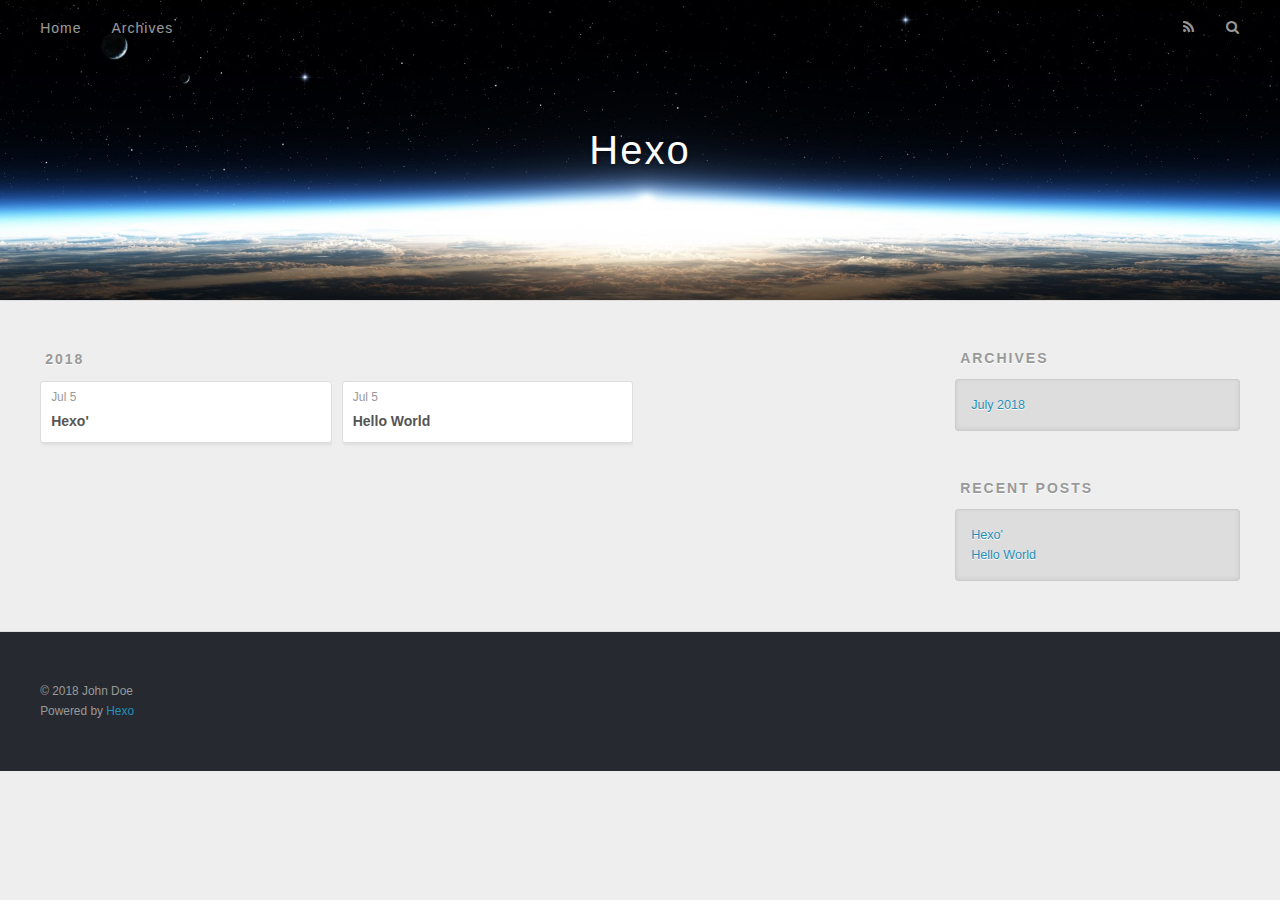
==== archives/index.html @ 0a13721b "Site updated: 2018-07-05 21:11:18" ====
<!DOCTYPE html>
<html>
<head>
  <meta charset="utf-8">
  

  
  <title>Archives | Hexo</title>
  <meta name="viewport" content="width=device-width, initial-scale=1, maximum-scale=1">
  <meta property="og:type" content="website">
<meta property="og:title" content="Hexo">
<meta property="og:url" content="http://yoursite.com/archives/index.html">
<meta property="og:site_name" content="Hexo">
<meta property="og:locale" content="default">
<meta name="twitter:card" content="summary">
<meta name="twitter:title" content="Hexo">
  
    <link rel="alternate" href="/atom.xml" title="Hexo" type="application/atom+xml">
  
  
    <link rel="icon" href="/favicon.png">
  
  
    <link href="//fonts.googleapis.com/css?family=Source+Code+Pro" rel="stylesheet" type="text/css">
  
  <link rel="stylesheet" href="/css/style.css">
</head>

<body>
  <div id="container">
    <div id="wrap">
      <header id="header">
  <div id="banner"></div>
  <div id="header-outer" class="outer">
    <div id="header-title" class="inner">
      <h1 id="logo-wrap">
        <a href="/" id="logo">Hexo</a>
      </h1>
      
    </div>
    <div id="header-inner" class="inner">
      <nav id="main-nav">
        <a id="main-nav-toggle" class="nav-icon"></a>
        
          <a class="main-nav-link" href="/">Home</a>
        
          <a class="main-nav-link" href="/archives">Archives</a>
        
      </nav>
      <nav id="sub-nav">
        
          <a id="nav-rss-link" class="nav-icon" href="/atom.xml" title="RSS Feed"></a>
        
        <a id="nav-search-btn" class="nav-icon" title="Search"></a>
      </nav>
      <div id="search-form-wrap">
        <form action="//google.com/search" method="get" accept-charset="UTF-8" class="search-form"><input type="search" name="q" class="search-form-input" placeholder="Search"><button type="submit" class="search-form-submit">&#xF002;</button><input type="hidden" name="sitesearch" value="http://yoursite.com"></form>
      </div>
    </div>
  </div>
</header>
      <div class="outer">
        <section id="main">
  
  
    
    
      
      
      <section class="archives-wrap">
        <div class="archive-year-wrap">
          <a href="/archives/2018" class="archive-year">2018</a>
        </div>
        <div class="archives">
    
    <article class="archive-article archive-type-post">
  <div class="archive-article-inner">
    <header class="archive-article-header">
      <a href="/2018/07/05/Hexo/" class="archive-article-date">
  <time datetime="2018-07-05T13:09:46.000Z" itemprop="datePublished">Jul 5</time>
</a>
      
  
    <h1 itemprop="name">
      <a class="archive-article-title" href="/2018/07/05/Hexo/">Hexo&#39;</a>
    </h1>
  

    </header>
  </div>
</article>
  
    
    
    <article class="archive-article archive-type-post">
  <div class="archive-article-inner">
    <header class="archive-article-header">
      <a href="/2018/07/05/hello-world/" class="archive-article-date">
  <time datetime="2018-07-05T12:55:35.483Z" itemprop="datePublished">Jul 5</time>
</a>
      
  
    <h1 itemprop="name">
      <a class="archive-article-title" href="/2018/07/05/hello-world/">Hello World</a>
    </h1>
  

    </header>
  </div>
</article>
  
  
    </div></section>
  


</section>
        
          <aside id="sidebar">
  
    

  
    

  
    
  
    
  <div class="widget-wrap">
    <h3 class="widget-title">Archives</h3>
    <div class="widget">
      <ul class="archive-list"><li class="archive-list-item"><a class="archive-list-link" href="/archives/2018/07/">July 2018</a></li></ul>
    </div>
  </div>


  
    
  <div class="widget-wrap">
    <h3 class="widget-title">Recent Posts</h3>
    <div class="widget">
      <ul>
        
          <li>
            <a href="/2018/07/05/Hexo/">Hexo&#39;</a>
          </li>
        
          <li>
            <a href="/2018/07/05/hello-world/">Hello World</a>
          </li>
        
      </ul>
    </div>
  </div>

  
</aside>
        
      </div>
      <footer id="footer">
  
  <div class="outer">
    <div id="footer-info" class="inner">
      &copy; 2018 John Doe<br>
      Powered by <a href="http://hexo.io/" target="_blank">Hexo</a>
    </div>
  </div>
</footer>
    </div>
    <nav id="mobile-nav">
  
    <a href="/" class="mobile-nav-link">Home</a>
  
    <a href="/archives" class="mobile-nav-link">Archives</a>
  
</nav>
    

<script src="//ajax.googleapis.com/ajax/libs/jquery/2.0.3/jquery.min.js"></script>


  <link rel="stylesheet" href="/fancybox/jquery.fancybox.css">
  <script src="/fancybox/jquery.fancybox.pack.js"></script>


<script src="/js/script.js"></script>



  </div>
</body>
</html>
---- css/style.css ----
body {
  width: 100%;
}
body:before,
body:after {
  content: "";
  display: table;
}
body:after {
  clear: both;
}
html,
body,
div,
span,
applet,
object,
iframe,
h1,
h2,
h3,
h4,
h5,
h6,
p,
blockquote,
pre,
a,
abbr,
acronym,
address,
big,
cite,
code,
del,
dfn,
em,
img,
ins,
kbd,
q,
s,
samp,
small,
strike,
strong,
sub,
sup,
tt,
var,
dl,
dt,
dd,
ol,
ul,
li,
fieldset,
form,
label,
legend,
table,
caption,
tbody,
tfoot,
thead,
tr,
th,
td {
  margin: 0;
  padding: 0;
  border: 0;
  outline: 0;
  font-weight: inherit;
  font-style: inherit;
  font-family: inherit;
  font-size: 100%;
  vertical-align: baseline;
}
body {
  line-height: 1;
  color: #000;
  background: #fff;
}
ol,
ul {
  list-style: none;
}
table {
  border-collapse: separate;
  border-spacing: 0;
  vertical-align: middle;
}
caption,
th,
td {
  text-align: left;
  font-weight: normal;
  vertical-align: middle;
}
a img {
  border: none;
}
input,
button {
  margin: 0;
  padding: 0;
}
input::-moz-focus-inner,
button::-moz-focus-inner {
  border: 0;
  padding: 0;
}
@font-face {
  font-family: FontAwesome;
  font-style: normal;
  font-weight: normal;
  src: url("fonts/fontawesome-webfont.eot?v=#4.0.3");
  src: url("fonts/fontawesome-webfont.eot?#iefix&v=#4.0.3") format("embedded-opentype"), url("fonts/fontawesome-webfont.woff?v=#4.0.3") format("woff"), url("fonts/fontawesome-webfont.ttf?v=#4.0.3") format("truetype"), url("fonts/fontawesome-webfont.svg#fontawesomeregular?v=#4.0.3") format("svg");
}
html,
body,
#container {
  height: 100%;
}
body {
  background: #eee;
  font: 14px -apple-system, BlinkMacSystemFont, "Segoe UI", "Roboto", "Oxygen", "Ubuntu", "Cantarell", "Fira Sans", "Droid Sans", "Helvetica Neue", sans-serif;
  -webkit-text-size-adjust: 100%;
}
.outer {
  max-width: 1220px;
  margin: 0 auto;
  padding: 0 20px;
}
.outer:before,
.outer:after {
  content: "";
  display: table;
}
.outer:after {
  clear: both;
}
.inner {
  display: inline;
  float: left;
  width: 98.33333333333333%;
  margin: 0 0.833333333333333%;
}
.left,
.alignleft {
  float: left;
}
.right,
.alignright {
  float: right;
}
.clear {
  clear: both;
}
#container {
  position: relative;
}
.mobile-nav-on {
  overflow: hidden;
}
#wrap {
  height: 100%;
  width: 100%;
  position: absolute;
  top: 0;
  left: 0;
  -webkit-transition: 0.2s ease-out;
  -moz-transition: 0.2s ease-out;
  -ms-transition: 0.2s ease-out;
  transition: 0.2s ease-out;
  z-index: 1;
  background: #eee;
}
.mobile-nav-on #wrap {
  left: 280px;
}
@media screen and (min-width: 768px) {
  #main {
    display: inline;
    float: left;
    width: 73.33333333333333%;
    margin: 0 0.833333333333333%;
  }
}
.article-date,
.article-category-link,
.archive-year,
.widget-title {
  text-decoration: none;
  text-transform: uppercase;
  letter-spacing: 2px;
  color: #999;
  margin-bottom: 1em;
  margin-left: 5px;
  line-height: 1em;
  text-shadow: 0 1px #fff;
  font-weight: bold;
}
.article-inner,
.archive-article-inner {
  background: #fff;
  -webkit-box-shadow: 1px 2px 3px #ddd;
  box-shadow: 1px 2px 3px #ddd;
  border: 1px solid #ddd;
  border-radius: 3px;
}
.article-entry h1,
.widget h1 {
  font-size: 2em;
}
.article-entry h2,
.widget h2 {
  font-size: 1.5em;
}
.article-entry h3,
.widget h3 {
  font-size: 1.3em;
}
.article-entry h4,
.widget h4 {
  font-size: 1.2em;
}
.article-entry h5,
.widget h5 {
  font-size: 1em;
}
.article-entry h6,
.widget h6 {
  font-size: 1em;
  color: #999;
}
.article-entry hr,
.widget hr {
  border: 1px dashed #ddd;
}
.article-entry strong,
.widget strong {
  font-weight: bold;
}
.article-entry em,
.widget em,
.article-entry cite,
.widget cite {
  font-style: italic;
}
.article-entry sup,
.widget sup,
.article-entry sub,
.widget sub {
  font-size: 0.75em;
  line-height: 0;
  position: relative;
  vertical-align: baseline;
}
.article-entry sup,
.widget sup {
  top: -0.5em;
}
.article-entry sub,
.widget sub {
  bottom: -0.2em;
}
.article-entry small,
.widget small {
  font-size: 0.85em;
}
.article-entry acronym,
.widget acronym,
.article-entry abbr,
.widget abbr {
  border-bottom: 1px dotted;
}
.article-entry ul,
.widget ul,
.article-entry ol,
.widget ol,
.article-entry dl,
.widget dl {
  margin: 0 20px;
  line-height: 1.6em;
}
.article-entry ul ul,
.widget ul ul,
.article-entry ol ul,
.widget ol ul,
.article-entry ul ol,
.widget ul ol,
.article-entry ol ol,
.widget ol ol {
  margin-top: 0;
  margin-bottom: 0;
}
.article-entry ul,
.widget ul {
  list-style: disc;
}
.article-entry ol,
.widget ol {
  list-style: decimal;
}
.article-entry dt,
.widget dt {
  font-weight: bold;
}
#header {
  height: 300px;
  position: relative;
  border-bottom: 1px solid #ddd;
}
#header:before,
#header:after {
  content: "";
  position: absolute;
  left: 0;
  right: 0;
  height: 40px;
}
#header:before {
  top: 0;
  background: -webkit-linear-gradient(rgba(0,0,0,0.2), transparent);
  background: -moz-linear-gradient(rgba(0,0,0,0.2), transparent);
  background: -ms-linear-gradient(rgba(0,0,0,0.2), transparent);
  background: linear-gradient(rgba(0,0,0,0.2), transparent);
}
#header:after {
  bottom: 0;
  background: -webkit-linear-gradient(transparent, rgba(0,0,0,0.2));
  background: -moz-linear-gradient(transparent, rgba(0,0,0,0.2));
  background: -ms-linear-gradient(transparent, rgba(0,0,0,0.2));
  background: linear-gradient(transparent, rgba(0,0,0,0.2));
}
#header-outer {
  height: 100%;
  position: relative;
}
#header-inner {
  position: relative;
  overflow: hidden;
}
#banner {
  position: absolute;
  top: 0;
  left: 0;
  width: 100%;
  height: 100%;
  background: url("images/banner.jpg") center #000;
  -webkit-background-size: cover;
  -moz-background-size: cover;
  background-size: cover;
  z-index: -1;
}
#header-title {
  text-align: center;
  height: 40px;
  position: absolute;
  top: 50%;
  left: 0;
  margin-top: -20px;
}
#logo,
#subtitle {
  text-decoration: none;
  color: #fff;
  font-weight: 300;
  text-shadow: 0 1px 4px rgba(0,0,0,0.3);
}
#logo {
  font-size: 40px;
  line-height: 40px;
  letter-spacing: 2px;
}
#subtitle {
  font-size: 16px;
  line-height: 16px;
  letter-spacing: 1px;
}
#subtitle-wrap {
  margin-top: 16px;
}
#main-nav {
  float: left;
  margin-left: -15px;
}
.nav-icon,
.main-nav-link {
  float: left;
  color: #fff;
  opacity: 0.6;
  text-decoration: none;
  text-shadow: 0 1px rgba(0,0,0,0.2);
  -webkit-transition: opacity 0.2s;
  -moz-transition: opacity 0.2s;
  -ms-transition: opacity 0.2s;
  transition: opacity 0.2s;
  display: block;
  padding: 20px 15px;
}
.nav-icon:hover,
.main-nav-link:hover {
  opacity: 1;
}
.nav-icon {
  font-family: FontAwesome;
  text-align: center;
  font-size: 14px;
  width: 14px;
  height: 14px;
  padding: 20px 15px;
  position: relative;
  cursor: pointer;
}
.main-nav-link {
  font-weight: 300;
  letter-spacing: 1px;
}
@media screen and (max-width: 479px) {
  .main-nav-link {
    display: none;
  }
}
#main-nav-toggle {
  display: none;
}
#main-nav-toggle:before {
  content: "\f0c9";
}
@media screen and (max-width: 479px) {
  #main-nav-toggle {
    display: block;
  }
}
#sub-nav {
  float: right;
  margin-right: -15px;
}
#nav-rss-link:before {
  content: "\f09e";
}
#nav-search-btn:before {
  content: "\f002";
}
#search-form-wrap {
  position: absolute;
  top: 15px;
  width: 150px;
  height: 30px;
  right: -150px;
  opacity: 0;
  -webkit-transition: 0.2s ease-out;
  -moz-transition: 0.2s ease-out;
  -ms-transition: 0.2s ease-out;
  transition: 0.2s ease-out;
}
#search-form-wrap.on {
  opacity: 1;
  right: 0;
}
@media screen and (max-width: 479px) {
  #search-form-wrap {
    width: 100%;
    right: -100%;
  }
}
.search-form {
  position: absolute;
  top: 0;
  left: 0;
  right: 0;
  background: #fff;
  padding: 5px 15px;
  border-radius: 15px;
  -webkit-box-shadow: 0 0 10px rgba(0,0,0,0.3);
  box-shadow: 0 0 10px rgba(0,0,0,0.3);
}
.search-form-input {
  border: none;
  background: none;
  color: #555;
  width: 100%;
  font: 13px -apple-system, BlinkMacSystemFont, "Segoe UI", "Roboto", "Oxygen", "Ubuntu", "Cantarell", "Fira Sans", "Droid Sans", "Helvetica Neue", sans-serif;
  outline: none;
}
.search-form-input::-webkit-search-results-decoration,
.search-form-input::-webkit-search-cancel-button {
  -webkit-appearance: none;
}
.search-form-submit {
  position: absolute;
  top: 50%;
  right: 10px;
  margin-top: -7px;
  font: 13px FontAwesome;
  border: none;
  background: none;
  color: #bbb;
  cursor: pointer;
}
.search-form-submit:hover,
.search-form-submit:focus {
  color: #777;
}
.article {
  margin: 50px 0;
}
.article-inner {
  overflow: hidden;
}
.article-meta:before,
.article-meta:after {
  content: "";
  display: table;
}
.article-meta:after {
  clear: both;
}
.article-date {
  float: left;
}
.article-category {
  float: left;
  line-height: 1em;
  color: #ccc;
  text-shadow: 0 1px #fff;
  margin-left: 8px;
}
.article-category:before {
  content: "\2022";
}
.article-category-link {
  margin: 0 12px 1em;
}
.article-header {
  padding: 20px 20px 0;
}
.article-title {
  text-decoration: none;
  font-size: 2em;
  font-weight: bold;
  color: #555;
  line-height: 1.1em;
  -webkit-transition: color 0.2s;
  -moz-transition: color 0.2s;
  -ms-transition: color 0.2s;
  transition: color 0.2s;
}
a.article-title:hover {
  color: #258fb8;
}
.article-entry {
  color: #555;
  padding: 0 20px;
}
.article-entry:before,
.article-entry:after {
  content: "";
  display: table;
}
.article-entry:after {
  clear: both;
}
.article-entry p,
.article-entry table {
  line-height: 1.6em;
  margin: 1.6em 0;
}
.article-entry h1,
.article-entry h2,
.article-entry h3,
.article-entry h4,
.article-entry h5,
.article-entry h6 {
  font-weight: bold;
}
.article-entry h1,
.article-entry h2,
.article-entry h3,
.article-entry h4,
.article-entry h5,
.article-entry h6 {
  line-height: 1.1em;
  margin: 1.1em 0;
}
.article-entry a {
  color: #258fb8;
  text-decoration: none;
}
.article-entry a:hover {
  text-decoration: underline;
}
.article-entry ul,
.article-entry ol,
.article-entry dl {
  margin-top: 1.6em;
  margin-bottom: 1.6em;
}
.article-entry img,
.article-entry video {
  max-width: 100%;
  height: auto;
  display: block;
  margin: auto;
}
.article-entry iframe {
  border: none;
}
.article-entry table {
  width: 100%;
  border-collapse: collapse;
  border-spacing: 0;
}
.article-entry th {
  font-weight: bold;
  border-bottom: 3px solid #ddd;
  padding-bottom: 0.5em;
}
.article-entry td {
  border-bottom: 1px solid #ddd;
  padding: 10px 0;
}
.article-entry blockquote {
  font-family: Georgia, "Times New Roman", serif;
  font-size: 1.4em;
  margin: 1.6em 20px;
  text-align: center;
}
.article-entry blockquote footer {
  font-size: 14px;
  margin: 1.6em 0;
  font-family: -apple-system, BlinkMacSystemFont, "Segoe UI", "Roboto", "Oxygen", "Ubuntu", "Cantarell", "Fira Sans", "Droid Sans", "Helvetica Neue", sans-serif;
}
.article-entry blockquote footer cite:before {
  content: "—";
  padding: 0 0.5em;
}
.article-entry .pullquote {
  text-align: left;
  width: 45%;
  margin: 0;
}
.article-entry .pullquote.left {
  margin-left: 0.5em;
  margin-right: 1em;
}
.article-entry .pullquote.right {
  margin-right: 0.5em;
  margin-left: 1em;
}
.article-entry .caption {
  color: #999;
  display: block;
  font-size: 0.9em;
  margin-top: 0.5em;
  position: relative;
  text-align: center;
}
.article-entry .video-container {
  position: relative;
  padding-top: 56.25%;
  height: 0;
  overflow: hidden;
}
.article-entry .video-container iframe,
.article-entry .video-container object,
.article-entry .video-container embed {
  position: absolute;
  top: 0;
  left: 0;
  width: 100%;
  height: 100%;
  margin-top: 0;
}
.article-more-link a {
  display: inline-block;
  line-height: 1em;
  padding: 6px 15px;
  border-radius: 15px;
  background: #eee;
  color: #999;
  text-shadow: 0 1px #fff;
  text-decoration: none;
}
.article-more-link a:hover {
  background: #258fb8;
  color: #fff;
  text-decoration: none;
  text-shadow: 0 1px #1e7293;
}
.article-footer {
  font-size: 0.85em;
  line-height: 1.6em;
  border-top: 1px solid #ddd;
  padding-top: 1.6em;
  margin: 0 20px 20px;
}
.article-footer:before,
.article-footer:after {
  content: "";
  display: table;
}
.article-footer:after {
  clear: both;
}
.article-footer a {
  color: #999;
  text-decoration: none;
}
.article-footer a:hover {
  color: #555;
}
.article-tag-list-item {
  float: left;
  margin-right: 10px;
}
.article-tag-list-link:before {
  content: "#";
}
.article-comment-link {
  float: right;
}
.article-comment-link:before {
  content: "\f075";
  font-family: FontAwesome;
  padding-right: 8px;
}
.article-share-link {
  cursor: pointer;
  float: right;
  margin-left: 20px;
}
.article-share-link:before {
  content: "\f064";
  font-family: FontAwesome;
  padding-right: 6px;
}
#article-nav {
  position: relative;
}
#article-nav:before,
#article-nav:after {
  content: "";
  display: table;
}
#article-nav:after {
  clear: both;
}
@media screen and (min-width: 768px) {
  #article-nav {
    margin: 50px 0;
  }
  #article-nav:before {
    width: 8px;
    height: 8px;
    position: absolute;
    top: 50%;
    left: 50%;
    margin-top: -4px;
    margin-left: -4px;
    content: "";
    border-radius: 50%;
    background: #ddd;
    -webkit-box-shadow: 0 1px 2px #fff;
    box-shadow: 0 1px 2px #fff;
  }
}
.article-nav-link-wrap {
  text-decoration: none;
  text-shadow: 0 1px #fff;
  color: #999;
  -webkit-box-sizing: border-box;
  -moz-box-sizing: border-box;
  box-sizing: border-box;
  margin-top: 50px;
  text-align: center;
  display: block;
}
.article-nav-link-wrap:hover {
  color: #555;
}
@media screen and (min-width: 768px) {
  .article-nav-link-wrap {
    width: 50%;
    margin-top: 0;
  }
}
@media screen and (min-width: 768px) {
  #article-nav-newer {
    float: left;
    text-align: right;
    padding-right: 20px;
  }
}
@media screen and (min-width: 768px) {
  #article-nav-older {
    float: right;
    text-align: left;
    padding-left: 20px;
  }
}
.article-nav-caption {
  text-transform: uppercase;
  letter-spacing: 2px;
  color: #ddd;
  line-height: 1em;
  font-weight: bold;
}
#article-nav-newer .article-nav-caption {
  margin-right: -2px;
}
.article-nav-title {
  font-size: 0.85em;
  line-height: 1.6em;
  margin-top: 0.5em;
}
.article-share-box {
  position: absolute;
  display: none;
  background: #fff;
  -webkit-box-shadow: 1px 2px 10px rgba(0,0,0,0.2);
  box-shadow: 1px 2px 10px rgba(0,0,0,0.2);
  border-radius: 3px;
  margin-left: -145px;
  overflow: hidden;
  z-index: 1;
}
.article-share-box.on {
  display: block;
}
.article-share-input {
  width: 100%;
  background: none;
  -webkit-box-sizing: border-box;
  -moz-box-sizing: border-box;
  box-sizing: border-box;
  font: 14px -apple-system, BlinkMacSystemFont, "Segoe UI", "Roboto", "Oxygen", "Ubuntu", "Cantarell", "Fira Sans", "Droid Sans", "Helvetica Neue", sans-serif;
  padding: 0 15px;
  color: #555;
  outline: none;
  border: 1px solid #ddd;
  border-radius: 3px 3px 0 0;
  height: 36px;
  line-height: 36px;
}
.article-share-links {
  background: #eee;
}
.article-share-links:before,
.article-share-links:after {
  content: "";
  display: table;
}
.article-share-links:after {
  clear: both;
}
.article-share-twitter,
.article-share-facebook,
.article-share-pinterest,
.article-share-google {
  width: 50px;
  height: 36px;
  display: block;
  float: left;
  position: relative;
  color: #999;
  text-shadow: 0 1px #fff;
}
.article-share-twitter:before,
.article-share-facebook:before,
.article-share-pinterest:before,
.article-share-google:before {
  font-size: 20px;
  font-family: FontAwesome;
  width: 20px;
  height: 20px;
  position: absolute;
  top: 50%;
  left: 50%;
  margin-top: -10px;
  margin-left: -10px;
  text-align: center;
}
.article-share-twitter:hover,
.article-share-facebook:hover,
.article-share-pinterest:hover,
.article-share-google:hover {
  color: #fff;
}
.article-share-twitter:before {
  content: "\f099";
}
.article-share-twitter:hover {
  background: #00aced;
  text-shadow: 0 1px #008abe;
}
.article-share-facebook:before {
  content: "\f09a";
}
.article-share-facebook:hover {
  background: #3b5998;
  text-shadow: 0 1px #2f477a;
}
.article-share-pinterest:before {
  content: "\f0d2";
}
.article-share-pinterest:hover {
  background: #cb2027;
  text-shadow: 0 1px #a21a1f;
}
.article-share-google:before {
  content: "\f0d5";
}
.article-share-google:hover {
  background: #dd4b39;
  text-shadow: 0 1px #be3221;
}
.article-gallery {
  background: #000;
  position: relative;
}
.article-gallery-photos {
  position: relative;
  overflow: hidden;
}
.article-gallery-img {
  display: none;
  max-width: 100%;
}
.article-gallery-img:first-child {
  display: block;
}
.article-gallery-img.loaded {
  position: absolute;
  display: block;
}
.article-gallery-img img {
  display: block;
  max-width: 100%;
  margin: 0 auto;
}
#comments {
  background: #fff;
  -webkit-box-shadow: 1px 2px 3px #ddd;
  box-shadow: 1px 2px 3px #ddd;
  padding: 20px;
  border: 1px solid #ddd;
  border-radius: 3px;
  margin: 50px 0;
}
#comments a {
  color: #258fb8;
}
.archives-wrap {
  margin: 50px 0;
}
.archives:before,
.archives:after {
  content: "";
  display: table;
}
.archives:after {
  clear: both;
}
.archive-year-wrap {
  margin-bottom: 1em;
}
.archives {
  -webkit-column-gap: 10px;
  -moz-column-gap: 10px;
  column-gap: 10px;
}
@media screen and (min-width: 480px) and (max-width: 767px) {
  .archives {
    -webkit-column-count: 2;
    -moz-column-count: 2;
    column-count: 2;
  }
}
@media screen and (min-width: 768px) {
  .archives {
    -webkit-column-count: 3;
    -moz-column-count: 3;
    column-count: 3;
  }
}
.archive-article {
  -webkit-column-break-inside: avoid;
  page-break-inside: avoid;
  overflow: hidden;
  break-inside: avoid-column;
}
.archive-article-inner {
  padding: 10px;
  margin-bottom: 15px;
}
.archive-article-title {
  text-decoration: none;
  font-weight: bold;
  color: #555;
  -webkit-transition: color 0.2s;
  -moz-transition: color 0.2s;
  -ms-transition: color 0.2s;
  transition: color 0.2s;
  line-height: 1.6em;
}
.archive-article-title:hover {
  color: #258fb8;
}
.archive-article-footer {
  margin-top: 1em;
}
.archive-article-date {
  color: #999;
  text-decoration: none;
  font-size: 0.85em;
  line-height: 1em;
  margin-bottom: 0.5em;
  display: block;
}
#page-nav {
  margin: 50px auto;
  background: #fff;
  -webkit-box-shadow: 1px 2px 3px #ddd;
  box-shadow: 1px 2px 3px #ddd;
  border: 1px solid #ddd;
  border-radius: 3px;
  text-align: center;
  color: #999;
  overflow: hidden;
}
#page-nav:before,
#page-nav:after {
  content: "";
  display: table;
}
#page-nav:after {
  clear: both;
}
#page-nav a,
#page-nav span {
  padding: 10px 20px;
  line-height: 1;
  height: 2ex;
}
#page-nav a {
  color: #999;
  text-decoration: none;
}
#page-nav a:hover {
  background: #999;
  color: #fff;
}
#page-nav .prev {
  float: left;
}
#page-nav .next {
  float: right;
}
#page-nav .page-number {
  display: inline-block;
}
@media screen and (max-width: 479px) {
  #page-nav .page-number {
    display: none;
  }
}
#page-nav .current {
  color: #555;
  font-weight: bold;
}
#page-nav .space {
  color: #ddd;
}
#footer {
  background: #262a30;
  padding: 50px 0;
  border-top: 1px solid #ddd;
  color: #999;
}
#footer a {
  color: #258fb8;
  text-decoration: none;
}
#footer a:hover {
  text-decoration: underline;
}
#footer-info {
  line-height: 1.6em;
  font-size: 0.85em;
}
.article-entry pre,
.article-entry .highlight {
  background: #2d2d2d;
  margin: 0 -20px;
  padding: 15px 20px;
  border-style: solid;
  border-color: #ddd;
  border-width: 1px 0;
  overflow: auto;
  color: #ccc;
  line-height: 22.400000000000002px;
}
.article-entry .highlight .gutter pre,
.article-entry .gist .gist-file .gist-data .line-numbers {
  color: #666;
  font-size: 0.85em;
}
.article-entry pre,
.article-entry code {
  font-family: "Source Code Pro", Consolas, Monaco, Menlo, Consolas, monospace;
}
.article-entry code {
  background: #eee;
  text-shadow: 0 1px #fff;
  padding: 0 0.3em;
}
.article-entry pre code {
  background: none;
  text-shadow: none;
  padding: 0;
}
.article-entry .highlight pre {
  border: none;
  margin: 0;
  padding: 0;
}
.article-entry .highlight table {
  margin: 0;
  width: auto;
}
.article-entry .highlight td {
  border: none;
  padding: 0;
}
.article-entry .highlight figcaption {
  font-size: 0.85em;
  color: #999;
  line-height: 1em;
  margin-bottom: 1em;
}
.article-entry .highlight figcaption:before,
.article-entry .highlight figcaption:after {
  content: "";
  display: table;
}
.article-entry .highlight figcaption:after {
  clear: both;
}
.article-entry .highlight figcaption a {
  float: right;
}
.article-entry .highlight .gutter pre {
  text-align: right;
  padding-right: 20px;
}
.article-entry .highlight .line {
  height: 22.400000000000002px;
}
.article-entry .highlight .line.marked {
  background: #515151;
}
.article-entry .gist {
  margin: 0 -20px;
  border-style: solid;
  border-color: #ddd;
  border-width: 1px 0;
  background: #2d2d2d;
  padding: 15px 20px 15px 0;
}
.article-entry .gist .gist-file {
  border: none;
  font-family: "Source Code Pro", Consolas, Monaco, Menlo, Consolas, monospace;
  margin: 0;
}
.article-entry .gist .gist-file .gist-data {
  background: none;
  border: none;
}
.article-entry .gist .gist-file .gist-data .line-numbers {
  background: none;
  border: none;
  padding: 0 20px 0 0;
}
.article-entry .gist .gist-file .gist-data .line-data {
  padding: 0 !important;
}
.article-entry .gist .gist-file .highlight {
  margin: 0;
  padding: 0;
  border: none;
}
.article-entry .gist .gist-file .gist-meta {
  background: #2d2d2d;
  color: #999;
  font: 0.85em -apple-system, BlinkMacSystemFont, "Segoe UI", "Roboto", "Oxygen", "Ubuntu", "Cantarell", "Fira Sans", "Droid Sans", "Helvetica Neue", sans-serif;
  text-shadow: 0 0;
  padding: 0;
  margin-top: 1em;
  margin-left: 20px;
}
.article-entry .gist .gist-file .gist-meta a {
  color: #258fb8;
  font-weight: normal;
}
.article-entry .gist .gist-file .gist-meta a:hover {
  text-decoration: underline;
}
pre .comment,
pre .title {
  color: #999;
}
pre .variable,
pre .attribute,
pre .tag,
pre .regexp,
pre .ruby .constant,
pre .xml .tag .title,
pre .xml .pi,
pre .xml .doctype,
pre .html .doctype,
pre .css .id,
pre .css .class,
pre .css .pseudo {
  color: #f2777a;
}
pre .number,
pre .preprocessor,
pre .built_in,
pre .literal,
pre .params,
pre .constant {
  color: #f99157;
}
pre .class,
pre .ruby .class .title,
pre .css .rules .attribute {
  color: #9c9;
}
pre .string,
pre .value,
pre .inheritance,
pre .header,
pre .ruby .symbol,
pre .xml .cdata {
  color: #9c9;
}
pre .css .hexcolor {
  color: #6cc;
}
pre .function,
pre .python .decorator,
pre .python .title,
pre .ruby .function .title,
pre .ruby .title .keyword,
pre .perl .sub,
pre .javascript .title,
pre .coffeescript .title {
  color: #69c;
}
pre .keyword,
pre .javascript .function {
  color: #c9c;
}
@media screen and (max-width: 479px) {
  #mobile-nav {
    position: absolute;
    top: 0;
    left: 0;
    width: 280px;
    height: 100%;
    background: #191919;
    border-right: 1px solid #fff;
  }
}
@media screen and (max-width: 479px) {
  .mobile-nav-link {
    display: block;
    color: #999;
    text-decoration: none;
    padding: 15px 20px;
    font-weight: bold;
  }
  .mobile-nav-link:hover {
    color: #fff;
  }
}
@media screen and (min-width: 768px) {
  #sidebar {
    display: inline;
    float: left;
    width: 23.333333333333332%;
    margin: 0 0.833333333333333%;
  }
}
.widget-wrap {
  margin: 50px 0;
}
.widget {
  color: #777;
  text-shadow: 0 1px #fff;
  background: #ddd;
  -webkit-box-shadow: 0 -1px 4px #ccc inset;
  box-shadow: 0 -1px 4px #ccc inset;
  border: 1px solid #ccc;
  padding: 15px;
  border-radius: 3px;
}
.widget a {
  color: #258fb8;
  text-decoration: none;
}
.widget a:hover {
  text-decoration: underline;
}
.widget ul ul,
.widget ol ul,
.widget dl ul,
.widget ul ol,
.widget ol ol,
.widget dl ol,
.widget ul dl,
.widget ol dl,
.widget dl dl {
  margin-left: 15px;
  list-style: disc;
}
.widget {
  line-height: 1.6em;
  word-wrap: break-word;
  font-size: 0.9em;
}
.widget ul,
.widget ol {
  list-style: none;
  margin: 0;
}
.widget ul ul,
.widget ol ul,
.widget ul ol,
.widget ol ol {
  margin: 0 20px;
}
.widget ul ul,
.widget ol ul {
  list-style: disc;
}
.widget ul ol,
.widget ol ol {
  list-style: decimal;
}
.category-list-count,
.tag-list-count,
.archive-list-count {
  padding-left: 5px;
  color: #999;
  font-size: 0.85em;
}
.category-list-count:before,
.tag-list-count:before,
.archive-list-count:before {
  content: "(";
}
.category-list-count:after,
.tag-list-count:after,
.archive-list-count:after {
  content: ")";
}
.tagcloud a {
  margin-right: 5px;
  display: inline-block;
}
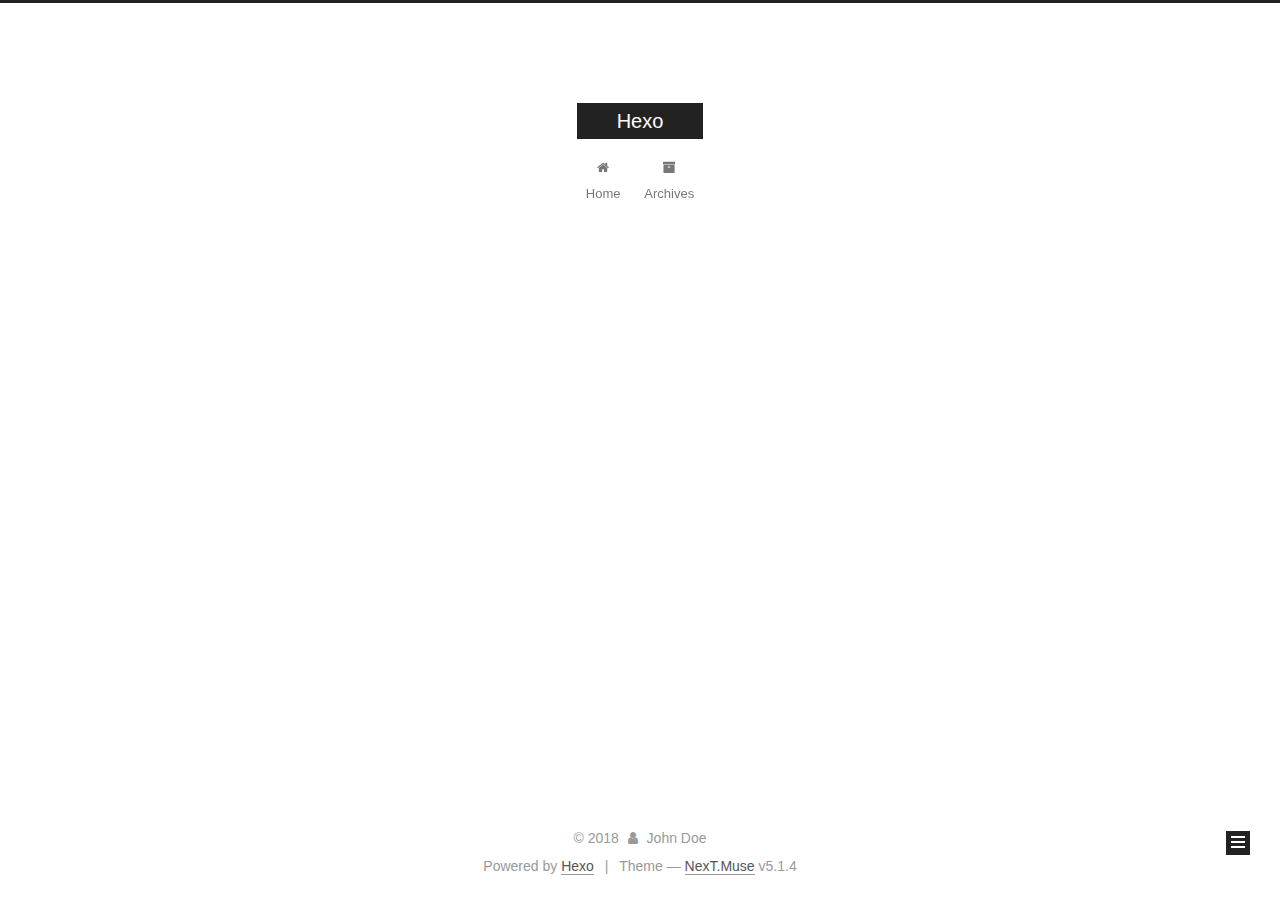
==== commit 6146e25c: "Site updated: 2018-07-06 07:19:17" ====
--- a/archives/index.html
+++ b/archives/index.html
@@ -1,193 +1,588 @@
 <!DOCTYPE html>
-<html>
+
+
+
+  
+
+
+<html class="theme-next muse use-motion" lang="">
 <head>
-  <meta charset="utf-8">
-  
-
-  
-  <title>Archives | Hexo</title>
-  <meta name="viewport" content="width=device-width, initial-scale=1, maximum-scale=1">
-  <meta property="og:type" content="website">
+  <meta charset="UTF-8"/>
+<meta http-equiv="X-UA-Compatible" content="IE=edge" />
+<meta name="viewport" content="width=device-width, initial-scale=1, maximum-scale=1"/>
+<meta name="theme-color" content="#222">
+
+
+
+
+
+
+
+
+
+<meta http-equiv="Cache-Control" content="no-transform" />
+<meta http-equiv="Cache-Control" content="no-siteapp" />
+
+
+
+
+
+
+
+
+
+
+
+
+
+
+
+
+  
+  
+  <link href="/lib/fancybox/source/jquery.fancybox.css?v=2.1.5" rel="stylesheet" type="text/css" />
+
+
+
+
+
+
+
+<link href="/lib/font-awesome/css/font-awesome.min.css?v=4.6.2" rel="stylesheet" type="text/css" />
+
+<link href="/css/main.css?v=5.1.4" rel="stylesheet" type="text/css" />
+
+
+  <link rel="apple-touch-icon" sizes="180x180" href="/images/apple-touch-icon-next.png?v=5.1.4">
+
+
+  <link rel="icon" type="image/png" sizes="32x32" href="/images/favicon-32x32-next.png?v=5.1.4">
+
+
+  <link rel="icon" type="image/png" sizes="16x16" href="/images/favicon-16x16-next.png?v=5.1.4">
+
+
+  <link rel="mask-icon" href="/images/logo.svg?v=5.1.4" color="#222">
+
+
+
+
+
+  <meta name="keywords" content="Hexo, NexT" />
+
+
+
+
+
+
+
+
+
+
+<meta property="og:type" content="website">
 <meta property="og:title" content="Hexo">
 <meta property="og:url" content="http://yoursite.com/archives/index.html">
 <meta property="og:site_name" content="Hexo">
 <meta property="og:locale" content="default">
 <meta name="twitter:card" content="summary">
 <meta name="twitter:title" content="Hexo">
-  
-    <link rel="alternate" href="/atom.xml" title="Hexo" type="application/atom+xml">
-  
-  
-    <link rel="icon" href="/favicon.png">
-  
-  
-    <link href="//fonts.googleapis.com/css?family=Source+Code+Pro" rel="stylesheet" type="text/css">
-  
-  <link rel="stylesheet" href="/css/style.css">
+
+
+
+<script type="text/javascript" id="hexo.configurations">
+  var NexT = window.NexT || {};
+  var CONFIG = {
+    root: '/',
+    scheme: 'Muse',
+    version: '5.1.4',
+    sidebar: {"position":"left","display":"post","offset":12,"b2t":false,"scrollpercent":false,"onmobile":false},
+    fancybox: true,
+    tabs: true,
+    motion: {"enable":true,"async":false,"transition":{"post_block":"fadeIn","post_header":"slideDownIn","post_body":"slideDownIn","coll_header":"slideLeftIn","sidebar":"slideUpIn"}},
+    duoshuo: {
+      userId: '0',
+      author: 'Author'
+    },
+    algolia: {
+      applicationID: '',
+      apiKey: '',
+      indexName: '',
+      hits: {"per_page":10},
+      labels: {"input_placeholder":"Search for Posts","hits_empty":"We didn't find any results for the search: ${query}","hits_stats":"${hits} results found in ${time} ms"}
+    }
+  };
+</script>
+
+
+
+  <link rel="canonical" href="http://yoursite.com/archives/"/>
+
+
+
+
+
+  <title>Archive | Hexo</title>
+  
+
+
+
+
+
+
+
+
 </head>
 
-<body>
-  <div id="container">
-    <div id="wrap">
-      <header id="header">
-  <div id="banner"></div>
-  <div id="header-outer" class="outer">
-    <div id="header-title" class="inner">
-      <h1 id="logo-wrap">
-        <a href="/" id="logo">Hexo</a>
-      </h1>
-      
+<body itemscope itemtype="http://schema.org/WebPage" lang="default">
+
+  
+  
+    
+  
+
+  <div class="container sidebar-position-left page-archive">
+    <div class="headband"></div>
+
+    <header id="header" class="header" itemscope itemtype="http://schema.org/WPHeader">
+      <div class="header-inner"><div class="site-brand-wrapper">
+  <div class="site-meta ">
+    
+
+    <div class="custom-logo-site-title">
+      <a href="/"  class="brand" rel="start">
+        <span class="logo-line-before"><i></i></span>
+        <span class="site-title">Hexo</span>
+        <span class="logo-line-after"><i></i></span>
+      </a>
     </div>
-    <div id="header-inner" class="inner">
-      <nav id="main-nav">
-        <a id="main-nav-toggle" class="nav-icon"></a>
-        
-          <a class="main-nav-link" href="/">Home</a>
-        
-          <a class="main-nav-link" href="/archives">Archives</a>
-        
-      </nav>
-      <nav id="sub-nav">
-        
-          <a id="nav-rss-link" class="nav-icon" href="/atom.xml" title="RSS Feed"></a>
-        
-        <a id="nav-search-btn" class="nav-icon" title="Search"></a>
-      </nav>
-      <div id="search-form-wrap">
-        <form action="//google.com/search" method="get" accept-charset="UTF-8" class="search-form"><input type="search" name="q" class="search-form-input" placeholder="Search"><button type="submit" class="search-form-submit">&#xF002;</button><input type="hidden" name="sitesearch" value="http://yoursite.com"></form>
+      
+        <p class="site-subtitle"></p>
+      
+  </div>
+
+  <div class="site-nav-toggle">
+    <button>
+      <span class="btn-bar"></span>
+      <span class="btn-bar"></span>
+      <span class="btn-bar"></span>
+    </button>
+  </div>
+</div>
+
+<nav class="site-nav">
+  
+
+  
+    <ul id="menu" class="menu">
+      
+        
+        <li class="menu-item menu-item-home">
+          <a href="/" rel="section">
+            
+              <i class="menu-item-icon fa fa-fw fa-home"></i> <br />
+            
+            Home
+          </a>
+        </li>
+      
+        
+        <li class="menu-item menu-item-archives">
+          <a href="/archives/" rel="section">
+            
+              <i class="menu-item-icon fa fa-fw fa-archive"></i> <br />
+            
+            Archives
+          </a>
+        </li>
+      
+
+      
+    </ul>
+  
+
+  
+</nav>
+
+
+
+ </div>
+    </header>
+
+    <main id="main" class="main">
+      <div class="main-inner">
+        <div class="content-wrap">
+          <div id="content" class="content">
+            
+
+  
+  
+  
+  <div class="post-block archive">
+    <div id="posts" class="posts-collapse">
+      <span class="archive-move-on"></span>
+
+      <span class="archive-page-counter">
+        
+        
+        
+          
+        
+        Um..! 2 posts in total. Keep on posting.
+      </span>
+
+      
+
+        
+        
+        
+
+        
+          
+          <div class="collection-title">
+            <h1 class="archive-year" id="archive-year-2018">2018</h1>
+          </div>
+        
+        
+
+        
+
+  <article class="post post-type-normal" itemscope itemtype="http://schema.org/Article">
+    <header class="post-header">
+
+      <h2 class="post-title">
+        
+            <a class="post-title-link" href="/2018/07/05/Hexo/" itemprop="url">
+              
+                <span itemprop="name">Hexo'</span>
+              
+            </a>
+        
+      </h2>
+
+      <div class="post-meta">
+        <time class="post-time" itemprop="dateCreated"
+              datetime="2018-07-05T21:09:46+08:00"
+              content="2018-07-05" >
+          07-05
+        </time>
       </div>
+
+    </header>
+  </article>
+
+
+
+      
+
+        
+        
+        
+
+        
+        
+
+        
+
+  <article class="post post-type-normal" itemscope itemtype="http://schema.org/Article">
+    <header class="post-header">
+
+      <h2 class="post-title">
+        
+            <a class="post-title-link" href="/2018/07/05/hello-world/" itemprop="url">
+              
+                <span itemprop="name">Hello World</span>
+              
+            </a>
+        
+      </h2>
+
+      <div class="post-meta">
+        <time class="post-time" itemprop="dateCreated"
+              datetime="2018-07-05T20:55:35+08:00"
+              content="2018-07-05" >
+          07-05
+        </time>
+      </div>
+
+    </header>
+  </article>
+
+
+
+      
+
     </div>
   </div>
-</header>
-      <div class="outer">
-        <section id="main">
-  
-  
-    
-    
-      
-      
-      <section class="archives-wrap">
-        <div class="archive-year-wrap">
-          <a href="/archives/2018" class="archive-year">2018</a>
+  
+  
+  
+
+  
+
+
+
+          </div>
+          
+
+
+          
+
         </div>
-        <div class="archives">
-    
-    <article class="archive-article archive-type-post">
-  <div class="archive-article-inner">
-    <header class="archive-article-header">
-      <a href="/2018/07/05/Hexo/" class="archive-article-date">
-  <time datetime="2018-07-05T13:09:46.000Z" itemprop="datePublished">Jul 5</time>
-</a>
-      
-  
-    <h1 itemprop="name">
-      <a class="archive-article-title" href="/2018/07/05/Hexo/">Hexo&#39;</a>
-    </h1>
-  
-
-    </header>
-  </div>
-</article>
-  
-    
-    
-    <article class="archive-article archive-type-post">
-  <div class="archive-article-inner">
-    <header class="archive-article-header">
-      <a href="/2018/07/05/hello-world/" class="archive-article-date">
-  <time datetime="2018-07-05T12:55:35.483Z" itemprop="datePublished">Jul 5</time>
-</a>
-      
-  
-    <h1 itemprop="name">
-      <a class="archive-article-title" href="/2018/07/05/hello-world/">Hello World</a>
-    </h1>
-  
-
-    </header>
-  </div>
-</article>
-  
-  
-    </div></section>
-  
-
-
-</section>
-        
-          <aside id="sidebar">
-  
-    
-
-  
-    
-
-  
-    
-  
-    
-  <div class="widget-wrap">
-    <h3 class="widget-title">Archives</h3>
-    <div class="widget">
-      <ul class="archive-list"><li class="archive-list-item"><a class="archive-list-link" href="/archives/2018/07/">July 2018</a></li></ul>
+        
+          
+  
+  <div class="sidebar-toggle">
+    <div class="sidebar-toggle-line-wrap">
+      <span class="sidebar-toggle-line sidebar-toggle-line-first"></span>
+      <span class="sidebar-toggle-line sidebar-toggle-line-middle"></span>
+      <span class="sidebar-toggle-line sidebar-toggle-line-last"></span>
     </div>
   </div>
 
-
-  
+  <aside id="sidebar" class="sidebar">
     
-  <div class="widget-wrap">
-    <h3 class="widget-title">Recent Posts</h3>
-    <div class="widget">
-      <ul>
-        
-          <li>
-            <a href="/2018/07/05/Hexo/">Hexo&#39;</a>
-          </li>
-        
-          <li>
-            <a href="/2018/07/05/hello-world/">Hello World</a>
-          </li>
-        
-      </ul>
+    <div class="sidebar-inner">
+
+      
+
+      
+
+      <section class="site-overview-wrap sidebar-panel sidebar-panel-active">
+        <div class="site-overview">
+          <div class="site-author motion-element" itemprop="author" itemscope itemtype="http://schema.org/Person">
+            
+              <p class="site-author-name" itemprop="name">John Doe</p>
+              <p class="site-description motion-element" itemprop="description"></p>
+          </div>
+
+          <nav class="site-state motion-element">
+
+            
+              <div class="site-state-item site-state-posts">
+              
+                <a href="/archives/">
+              
+                  <span class="site-state-item-count">2</span>
+                  <span class="site-state-item-name">posts</span>
+                </a>
+              </div>
+            
+
+            
+
+            
+
+          </nav>
+
+          
+
+          
+
+          
+          
+
+          
+          
+
+          
+
+        </div>
+      </section>
+
+      
+
+      
+
     </div>
+  </aside>
+
+
+        
+      </div>
+    </main>
+
+    <footer id="footer" class="footer">
+      <div class="footer-inner">
+        <div class="copyright">&copy; <span itemprop="copyrightYear">2018</span>
+  <span class="with-love">
+    <i class="fa fa-user"></i>
+  </span>
+  <span class="author" itemprop="copyrightHolder">John Doe</span>
+
+  
+</div>
+
+
+  <div class="powered-by">Powered by <a class="theme-link" target="_blank" href="https://hexo.io">Hexo</a></div>
+
+
+
+  <span class="post-meta-divider">|</span>
+
+
+
+  <div class="theme-info">Theme &mdash; <a class="theme-link" target="_blank" href="https://github.com/iissnan/hexo-theme-next">NexT.Muse</a> v5.1.4</div>
+
+
+
+
+        
+
+
+
+
+
+
+
+        
+      </div>
+    </footer>
+
+    
+      <div class="back-to-top">
+        <i class="fa fa-arrow-up"></i>
+        
+      </div>
+    
+
+    
+
   </div>
 
   
-</aside>
-        
-      </div>
-      <footer id="footer">
-  
-  <div class="outer">
-    <div id="footer-info" class="inner">
-      &copy; 2018 John Doe<br>
-      Powered by <a href="http://hexo.io/" target="_blank">Hexo</a>
-    </div>
-  </div>
-</footer>
-    </div>
-    <nav id="mobile-nav">
-  
-    <a href="/" class="mobile-nav-link">Home</a>
-  
-    <a href="/archives" class="mobile-nav-link">Archives</a>
-  
-</nav>
-    
-
-<script src="//ajax.googleapis.com/ajax/libs/jquery/2.0.3/jquery.min.js"></script>
-
-
-  <link rel="stylesheet" href="/fancybox/jquery.fancybox.css">
-  <script src="/fancybox/jquery.fancybox.pack.js"></script>
-
-
-<script src="/js/script.js"></script>
-
-
-
-  </div>
+
+<script type="text/javascript">
+  if (Object.prototype.toString.call(window.Promise) !== '[object Function]') {
+    window.Promise = null;
+  }
+</script>
+
+
+
+
+
+
+
+
+
+  
+
+
+
+
+
+
+
+
+
+
+
+
+  
+  
+    <script type="text/javascript" src="/lib/jquery/index.js?v=2.1.3"></script>
+  
+
+  
+  
+    <script type="text/javascript" src="/lib/fastclick/lib/fastclick.min.js?v=1.0.6"></script>
+  
+
+  
+  
+    <script type="text/javascript" src="/lib/jquery_lazyload/jquery.lazyload.js?v=1.9.7"></script>
+  
+
+  
+  
+    <script type="text/javascript" src="/lib/velocity/velocity.min.js?v=1.2.1"></script>
+  
+
+  
+  
+    <script type="text/javascript" src="/lib/velocity/velocity.ui.min.js?v=1.2.1"></script>
+  
+
+  
+  
+    <script type="text/javascript" src="/lib/fancybox/source/jquery.fancybox.pack.js?v=2.1.5"></script>
+  
+
+
+  
+
+
+  <script type="text/javascript" src="/js/src/utils.js?v=5.1.4"></script>
+
+  <script type="text/javascript" src="/js/src/motion.js?v=5.1.4"></script>
+
+
+
+  
+  
+
+  
+
+  
+
+
+  <script type="text/javascript" src="/js/src/bootstrap.js?v=5.1.4"></script>
+
+
+
+  
+
+
+  
+
+
+
+
+	
+
+
+
+
+
+  
+
+
+
+
+
+  
+
+
+
+
+
+
+
+
+
+
+
+
+  
+
+
+
+
+
+  
+
+  
+
+  
+
+  
+  
+
+  
+
+  
+
+  
+
 </body>
-</html>+</html>
--- a/css/main.css
+++ b/css/main.css
@@ -0,0 +1,2662 @@
+/* normalize.css v3.0.2 | MIT License | git.io/normalize */
+html {
+  font-family: sans-serif; /* 1 */
+  -ms-text-size-adjust: 100%; /* 2 */
+  -webkit-text-size-adjust: 100%; /* 2 */
+}
+body {
+  margin: 0;
+}
+article,
+aside,
+details,
+figcaption,
+figure,
+footer,
+header,
+hgroup,
+main,
+menu,
+nav,
+section,
+summary {
+  display: block;
+}
+audio,
+canvas,
+progress,
+video {
+  display: inline-block; /* 1 */
+  vertical-align: baseline; /* 2 */
+}
+audio:not([controls]) {
+  display: none;
+  height: 0;
+}
+[hidden],
+template {
+  display: none;
+}
+a {
+  background-color: transparent;
+}
+a:active,
+a:hover {
+  outline: 0;
+}
+abbr[title] {
+  border-bottom: 1px dotted;
+}
+b,
+strong {
+  font-weight: bold;
+}
+dfn {
+  font-style: italic;
+}
+h1 {
+  font-size: 2em;
+  margin: 0.67em 0;
+}
+mark {
+  background: #ff0;
+  color: #000;
+}
+small {
+  font-size: 80%;
+}
+sub,
+sup {
+  font-size: 75%;
+  line-height: 0;
+  position: relative;
+  vertical-align: baseline;
+}
+sup {
+  top: -0.5em;
+}
+sub {
+  bottom: -0.25em;
+}
+img {
+  border: 0;
+}
+svg:not(:root) {
+  overflow: hidden;
+}
+figure {
+  margin: 1em 40px;
+}
+hr {
+  -moz-box-sizing: content-box;
+  box-sizing: content-box;
+  height: 0;
+}
+pre {
+  overflow: auto;
+}
+code,
+kbd,
+pre,
+samp {
+  font-family: monospace, monospace;
+  font-size: 1em;
+}
+button,
+input,
+optgroup,
+select,
+textarea {
+  color: inherit; /* 1 */
+  font: inherit; /* 2 */
+  margin: 0; /* 3 */
+}
+button {
+  overflow: visible;
+}
+button,
+select {
+  text-transform: none;
+}
+button,
+html input[type="button"],
+input[type="reset"],
+input[type="submit"] {
+  -webkit-appearance: button; /* 2 */
+  cursor: pointer; /* 3 */
+}
+button[disabled],
+html input[disabled] {
+  cursor: default;
+}
+button::-moz-focus-inner,
+input::-moz-focus-inner {
+  border: 0;
+  padding: 0;
+}
+input {
+  line-height: normal;
+}
+input[type="checkbox"],
+input[type="radio"] {
+  box-sizing: border-box; /* 1 */
+  padding: 0; /* 2 */
+}
+input[type="number"]::-webkit-inner-spin-button,
+input[type="number"]::-webkit-outer-spin-button {
+  height: auto;
+}
+input[type="search"] {
+  -webkit-appearance: textfield; /* 1 */
+  -moz-box-sizing: content-box;
+  -webkit-box-sizing: content-box; /* 2 */
+  box-sizing: content-box;
+}
+input[type="search"]::-webkit-search-cancel-button,
+input[type="search"]::-webkit-search-decoration {
+  -webkit-appearance: none;
+}
+fieldset {
+  border: 1px solid #c0c0c0;
+  margin: 0 2px;
+  padding: 0.35em 0.625em 0.75em;
+}
+legend {
+  border: 0; /* 1 */
+  padding: 0; /* 2 */
+}
+textarea {
+  overflow: auto;
+}
+optgroup {
+  font-weight: bold;
+}
+table {
+  border-collapse: collapse;
+  border-spacing: 0;
+}
+td,
+th {
+  padding: 0;
+}
+::selection {
+  background: #262a30;
+  color: #fff;
+}
+body {
+  position: relative;
+  font-family: 'Lato', "PingFang SC", "Microsoft YaHei", sans-serif;
+  font-size: 14px;
+  line-height: 2;
+  color: #555;
+  background: #fff;
+}
+@media (max-width: 767px) {
+  body {
+    padding-right: 0 !important;
+  }
+}
+@media (min-width: 768px) and (max-width: 991px) {
+  body {
+    padding-right: 0 !important;
+  }
+}
+@media (min-width: 1600px) {
+  body {
+    font-size: 16px;
+  }
+}
+h1,
+h2,
+h3,
+h4,
+h5,
+h6 {
+  margin: 0;
+  padding: 0;
+  font-weight: bold;
+  line-height: 1.5;
+  font-family: 'Lato', "PingFang SC", "Microsoft YaHei", sans-serif;
+}
+h2,
+h3,
+h4,
+h5,
+h6 {
+  margin: 20px 0 15px;
+}
+h1 {
+  font-size: 22px;
+}
+@media (max-width: 767px) {
+  h1 {
+    font-size: 18px;
+  }
+}
+h2 {
+  font-size: 20px;
+}
+@media (max-width: 767px) {
+  h2 {
+    font-size: 16px;
+  }
+}
+h3 {
+  font-size: 18px;
+}
+@media (max-width: 767px) {
+  h3 {
+    font-size: 14px;
+  }
+}
+h4 {
+  font-size: 16px;
+}
+@media (max-width: 767px) {
+  h4 {
+    font-size: 12px;
+  }
+}
+h5 {
+  font-size: 14px;
+}
+@media (max-width: 767px) {
+  h5 {
+    font-size: 10px;
+  }
+}
+h6 {
+  font-size: 12px;
+}
+@media (max-width: 767px) {
+  h6 {
+    font-size: 8px;
+  }
+}
+p {
+  margin: 0 0 20px 0;
+}
+a {
+  color: #555;
+  text-decoration: none;
+  outline: none;
+  border-bottom: 1px solid #999;
+  word-wrap: break-word;
+}
+a:hover {
+  color: #222;
+  border-bottom-color: #222;
+}
+blockquote {
+  margin: 0;
+  padding: 0;
+}
+img {
+  display: block;
+  margin: auto;
+  max-width: 100%;
+  height: auto;
+}
+hr {
+  margin: 40px 0;
+  height: 3px;
+  border: none;
+  background-color: #ddd;
+  background-image: repeating-linear-gradient(-45deg, #fff, #fff 4px, transparent 4px, transparent 8px);
+}
+blockquote {
+  padding: 0 15px;
+  color: #666;
+  border-left: 4px solid #ddd;
+}
+blockquote cite::before {
+  content: "-";
+  padding: 0 5px;
+}
+dt {
+  font-weight: 700;
+}
+dd {
+  margin: 0;
+  padding: 0;
+}
+kbd {
+  border: 1px solid #ccc;
+  border-radius: 0.2em;
+  box-shadow: 0.1em 0.1em 0.2em rgba(0,0,0,0.1);
+  background-color: #f9f9f9;
+  font-family: inherit;
+  background-image: -webkit-linear-gradient(top, #eee, #fff, #eee);
+  padding: 0.1em 0.3em;
+  white-space: nowrap;
+}
+.text-left {
+  text-align: left;
+}
+.text-center {
+  text-align: center;
+}
+.text-right {
+  text-align: right;
+}
+.text-justify {
+  text-align: justify;
+}
+.text-nowrap {
+  white-space: nowrap;
+}
+.text-lowercase {
+  text-transform: lowercase;
+}
+.text-uppercase {
+  text-transform: uppercase;
+}
+.text-capitalize {
+  text-transform: capitalize;
+}
+.center-block {
+  display: block;
+  margin-left: auto;
+  margin-right: auto;
+}
+.clearfix:before,
+.clearfix:after {
+  content: " ";
+  display: table;
+}
+.clearfix:after {
+  clear: both;
+}
+.pullquote {
+  width: 45%;
+}
+.pullquote.left {
+  float: left;
+  margin-left: 5px;
+  margin-right: 10px;
+}
+.pullquote.right {
+  float: right;
+  margin-left: 10px;
+  margin-right: 5px;
+}
+.affix.affix.affix {
+  position: fixed;
+}
+.translation {
+  margin-top: -20px;
+  font-size: 14px;
+  color: #999;
+}
+.scrollbar-measure {
+  width: 100px;
+  height: 100px;
+  overflow: scroll;
+  position: absolute;
+  top: -9999px;
+}
+.use-motion .motion-element {
+  opacity: 0;
+}
+table {
+  margin: 20px 0;
+  width: 100%;
+  border-collapse: collapse;
+  border-spacing: 0;
+  border: 1px solid #ddd;
+  font-size: 14px;
+  table-layout: fixed;
+  word-wrap: break-all;
+}
+table>tbody>tr:nth-of-type(odd) {
+  background-color: #f9f9f9;
+}
+table>tbody>tr:hover {
+  background-color: #f5f5f5;
+}
+caption,
+th,
+td {
+  padding: 8px;
+  text-align: left;
+  vertical-align: middle;
+  font-weight: normal;
+}
+th,
+td {
+  border-bottom: 3px solid #ddd;
+  border-right: 1px solid #eee;
+}
+th {
+  padding-bottom: 10px;
+  font-weight: 700;
+}
+td {
+  border-bottom-width: 1px;
+}
+html,
+body {
+  height: 100%;
+}
+.container {
+  position: relative;
+  min-height: 100%;
+}
+.header-inner {
+  margin: 0 auto;
+  padding: 100px 0 70px;
+  width: 700px;
+}
+@media (min-width: 1600px) {
+  .container .header-inner {
+    width: 900px;
+  }
+}
+.main {
+  padding-bottom: 150px;
+}
+.main-inner {
+  margin: 0 auto;
+  width: 700px;
+}
+@media (min-width: 1600px) {
+  .container .main-inner {
+    width: 900px;
+  }
+}
+.footer {
+  position: absolute;
+  left: 0;
+  bottom: 0;
+  width: 100%;
+  min-height: 50px;
+}
+.footer-inner {
+  box-sizing: border-box;
+  margin: 20px auto;
+  width: 700px;
+}
+@media (min-width: 1600px) {
+  .container .footer-inner {
+    width: 900px;
+  }
+}
+pre,
+.highlight {
+  overflow: auto;
+  margin: 20px 0;
+  padding: 0;
+  font-size: 13px;
+  color: #4d4d4c;
+  background: #f7f7f7;
+  line-height: 1.6;
+}
+pre,
+code {
+  font-family: consolas, Menlo, "PingFang SC", "Microsoft YaHei", monospace;
+}
+code {
+  padding: 2px 4px;
+  word-wrap: break-word;
+  color: #555;
+  background: #eee;
+  border-radius: 3px;
+  font-size: 13px;
+}
+pre {
+  padding: 10px;
+}
+pre code {
+  padding: 0;
+  color: #4d4d4c;
+  background: none;
+  text-shadow: none;
+}
+.highlight {
+  border-radius: 1px;
+}
+.highlight pre {
+  border: none;
+  margin: 0;
+  padding: 10px 0;
+}
+.highlight table {
+  margin: 0;
+  width: auto;
+  border: none;
+}
+.highlight td {
+  border: none;
+  padding: 0;
+}
+.highlight figcaption {
+  font-size: 1em;
+  color: #4d4d4c;
+  line-height: 1em;
+  margin-bottom: 1em;
+}
+.highlight figcaption:before,
+.highlight figcaption:after {
+  content: " ";
+  display: table;
+}
+.highlight figcaption:after {
+  clear: both;
+}
+.highlight figcaption a {
+  float: right;
+  color: #4d4d4c;
+}
+.highlight figcaption a:hover {
+  border-bottom-color: #4d4d4c;
+}
+.highlight .gutter pre {
+  padding-left: 10px;
+  padding-right: 10px;
+  color: #869194;
+  text-align: right;
+  background-color: #eff2f3;
+}
+.highlight .code pre {
+  width: 100%;
+  padding-left: 10px;
+  padding-right: 10px;
+  background-color: #f7f7f7;
+}
+.highlight .line {
+  height: 20px;
+}
+.gutter {
+  -webkit-user-select: none;
+  -moz-user-select: none;
+  -ms-user-select: none;
+  user-select: none;
+}
+.gist table {
+  width: auto;
+}
+.gist table td {
+  border: none;
+}
+pre .deletion {
+  background: #fdd;
+}
+pre .addition {
+  background: #dfd;
+}
+pre .meta {
+  color: #8959a8;
+}
+pre .comment {
+  color: #8e908c;
+}
+pre .variable,
+pre .attribute,
+pre .tag,
+pre .regexp,
+pre .ruby .constant,
+pre .xml .tag .title,
+pre .xml .pi,
+pre .xml .doctype,
+pre .html .doctype,
+pre .css .id,
+pre .css .class,
+pre .css .pseudo {
+  color: #c82829;
+}
+pre .number,
+pre .preprocessor,
+pre .built_in,
+pre .literal,
+pre .params,
+pre .constant,
+pre .command {
+  color: #f5871f;
+}
+pre .ruby .class .title,
+pre .css .rules .attribute,
+pre .string,
+pre .value,
+pre .inheritance,
+pre .header,
+pre .ruby .symbol,
+pre .xml .cdata,
+pre .special,
+pre .number,
+pre .formula {
+  color: #718c00;
+}
+pre .title,
+pre .css .hexcolor {
+  color: #3e999f;
+}
+pre .function,
+pre .python .decorator,
+pre .python .title,
+pre .ruby .function .title,
+pre .ruby .title .keyword,
+pre .perl .sub,
+pre .javascript .title,
+pre .coffeescript .title {
+  color: #4271ae;
+}
+pre .keyword,
+pre .javascript .function {
+  color: #8959a8;
+}
+.full-image.full-image.full-image.full-image {
+  border: none;
+  max-width: 100%;
+  width: auto;
+  margin: 20px auto 25px;
+}
+@media (min-width: 992px) {
+  .full-image.full-image.full-image.full-image {
+    max-width: none;
+    width: 110%;
+    margin: 25px -5%;
+  }
+}
+.blockquote-center,
+.page-home .post-type-quote blockquote,
+.page-post-detail .post-type-quote blockquote {
+  position: relative;
+  margin: 40px 0;
+  padding: 0;
+  border-left: none;
+  text-align: center;
+}
+.blockquote-center::before,
+.page-home .post-type-quote blockquote::before,
+.page-post-detail .post-type-quote blockquote::before,
+.blockquote-center::after,
+.page-home .post-type-quote blockquote::after,
+.page-post-detail .post-type-quote blockquote::after {
+  position: absolute;
+  content: ' ';
+  display: block;
+  width: 100%;
+  height: 24px;
+  opacity: 0.2;
+  background-repeat: no-repeat;
+  background-position: 0 -6px;
+  background-size: 22px 22px;
+}
+.blockquote-center::before,
+.page-home .post-type-quote blockquote::before,
+.page-post-detail .post-type-quote blockquote::before {
+  top: -20px;
+  background-image: url("../images/quote-l.svg");
+  border-top: 1px solid #ccc;
+}
+.blockquote-center::after,
+.page-home .post-type-quote blockquote::after,
+.page-post-detail .post-type-quote blockquote::after {
+  bottom: -20px;
+  background-image: url("../images/quote-r.svg");
+  border-bottom: 1px solid #ccc;
+  background-position: 100% 8px;
+}
+.blockquote-center p,
+.page-home .post-type-quote blockquote p,
+.page-post-detail .post-type-quote blockquote p,
+.blockquote-center div,
+.page-home .post-type-quote blockquote div,
+.page-post-detail .post-type-quote blockquote div {
+  text-align: center;
+}
+.post .post-body .group-picture img {
+  box-sizing: border-box;
+  padding: 0 3px;
+  border: none;
+}
+.post .group-picture-row {
+  overflow: hidden;
+  margin-top: 6px;
+}
+.post .group-picture-row:first-child {
+  margin-top: 0;
+}
+.post .group-picture-column {
+  float: left;
+}
+.page-post-detail .post-body .group-picture-column {
+  float: none;
+  margin-top: 10px;
+  width: auto !important;
+}
+.page-post-detail .post-body .group-picture-column img {
+  margin: 0 auto;
+}
+.page-archive .group-picture-container {
+  overflow: hidden;
+}
+.page-archive .group-picture-row {
+  float: left;
+}
+.page-archive .group-picture-row:first-child {
+  margin-top: 6px;
+}
+.page-archive .group-picture-column {
+  max-width: 150px;
+  max-height: 150px;
+}
+.post-body .note {
+  position: relative;
+  padding: 15px;
+  margin-bottom: 20px;
+  border: 1px solid #eee;
+  border-left-width: 5px;
+  border-radius: 3px;
+}
+.post-body .note h2,
+.post-body .note h3,
+.post-body .note h4,
+.post-body .note h5,
+.post-body .note h6 {
+  margin-top: 0;
+  margin-bottom: 0;
+  border-bottom: initial;
+  padding-top: 0 !important;
+}
+.post-body .note p:first-child,
+.post-body .note ul:first-child,
+.post-body .note ol:first-child,
+.post-body .note table:first-child,
+.post-body .note pre:first-child,
+.post-body .note blockquote:first-child {
+  margin-top: 0;
+}
+.post-body .note p:last-child,
+.post-body .note ul:last-child,
+.post-body .note ol:last-child,
+.post-body .note table:last-child,
+.post-body .note pre:last-child,
+.post-body .note blockquote:last-child {
+  margin-bottom: 0;
+}
+.post-body .note.default {
+  border-left-color: #777;
+}
+.post-body .note.default h2,
+.post-body .note.default h3,
+.post-body .note.default h4,
+.post-body .note.default h5,
+.post-body .note.default h6 {
+  color: #777;
+}
+.post-body .note.primary {
+  border-left-color: #6f42c1;
+}
+.post-body .note.primary h2,
+.post-body .note.primary h3,
+.post-body .note.primary h4,
+.post-body .note.primary h5,
+.post-body .note.primary h6 {
+  color: #6f42c1;
+}
+.post-body .note.info {
+  border-left-color: #428bca;
+}
+.post-body .note.info h2,
+.post-body .note.info h3,
+.post-body .note.info h4,
+.post-body .note.info h5,
+.post-body .note.info h6 {
+  color: #428bca;
+}
+.post-body .note.success {
+  border-left-color: #5cb85c;
+}
+.post-body .note.success h2,
+.post-body .note.success h3,
+.post-body .note.success h4,
+.post-body .note.success h5,
+.post-body .note.success h6 {
+  color: #5cb85c;
+}
+.post-body .note.warning {
+  border-left-color: #f0ad4e;
+}
+.post-body .note.warning h2,
+.post-body .note.warning h3,
+.post-body .note.warning h4,
+.post-body .note.warning h5,
+.post-body .note.warning h6 {
+  color: #f0ad4e;
+}
+.post-body .note.danger {
+  border-left-color: #d9534f;
+}
+.post-body .note.danger h2,
+.post-body .note.danger h3,
+.post-body .note.danger h4,
+.post-body .note.danger h5,
+.post-body .note.danger h6 {
+  color: #d9534f;
+}
+.post-body .label {
+  display: inline;
+  padding: 0 2px;
+  white-space: nowrap;
+}
+.post-body .label.default {
+  background-color: #f0f0f0;
+}
+.post-body .label.primary {
+  background-color: #efe6f7;
+}
+.post-body .label.info {
+  background-color: #e5f2f8;
+}
+.post-body .label.success {
+  background-color: #e7f4e9;
+}
+.post-body .label.warning {
+  background-color: #fcf6e1;
+}
+.post-body .label.danger {
+  background-color: #fae8eb;
+}
+.post-body .tabs {
+  position: relative;
+  display: block;
+  margin-bottom: 20px;
+  padding-top: 10px;
+}
+.post-body .tabs ul.nav-tabs {
+  margin: 0;
+  padding: 0;
+  display: flex;
+  margin-bottom: -1px;
+}
+@media (max-width: 413px) {
+  .post-body .tabs ul.nav-tabs {
+    display: block;
+    margin-bottom: 5px;
+  }
+}
+.post-body .tabs ul.nav-tabs li.tab {
+  list-style-type: none !important;
+  margin: 0 0.25em 0 0;
+  border-top: 3px solid transparent;
+  border-left: 1px solid transparent;
+  border-right: 1px solid transparent;
+}
+@media (max-width: 413px) {
+  .post-body .tabs ul.nav-tabs li.tab {
+    margin: initial;
+    border-top: 1px solid transparent;
+    border-left: 3px solid transparent;
+    border-right: 1px solid transparent;
+    border-bottom: 1px solid transparent;
+  }
+}
+.post-body .tabs ul.nav-tabs li.tab a {
+  outline: 0;
+  border-bottom: initial;
+  display: block;
+  line-height: 1.8em;
+  padding: 0.25em 0.75em;
+  transition-duration: 0.2s;
+  transition-timing-function: ease-out;
+  transition-delay: 0s;
+}
+.post-body .tabs ul.nav-tabs li.tab a i {
+  width: 1.285714285714286em;
+}
+.post-body .tabs ul.nav-tabs li.tab.active {
+  border-top: 3px solid #fc6423;
+  border-left: 1px solid #ddd;
+  border-right: 1px solid #ddd;
+  background-color: #fff;
+}
+@media (max-width: 413px) {
+  .post-body .tabs ul.nav-tabs li.tab.active {
+    border-top: 1px solid #ddd;
+    border-left: 3px solid #fc6423;
+    border-right: 1px solid #ddd;
+    border-bottom: 1px solid #ddd;
+  }
+}
+.post-body .tabs ul.nav-tabs li.tab.active a {
+  cursor: default;
+  color: #555;
+}
+.post-body .tabs .tab-content {
+  background-color: #fff;
+}
+.post-body .tabs .tab-content .tab-pane {
+  border: 1px solid #ddd;
+  padding: 20px 20px 0 20px;
+}
+.post-body .tabs .tab-content .tab-pane:not(.active) {
+  display: none !important;
+}
+.post-body .tabs .tab-content .tab-pane.active {
+  display: block !important;
+}
+.btn {
+  display: inline-block;
+  padding: 0 20px;
+  font-size: 14px;
+  color: #fff;
+  background: #222;
+  border: 2px solid #222;
+  text-decoration: none;
+  border-radius: 0;
+  transition-property: background-color;
+  transition-duration: 0.2s;
+  transition-timing-function: ease-in-out;
+  transition-delay: 0s;
+  line-height: 2;
+}
+.btn:hover {
+  border-color: #222;
+  color: #222;
+  background: #fff;
+}
+.btn +.btn {
+  margin: 0 0 8px 8px;
+}
+.btn .fa-fw {
+  width: 1.285714285714286em;
+  text-align: left;
+}
+.btn-bar {
+  display: block;
+  width: 22px;
+  height: 2px;
+  background: #555;
+  border-radius: 1px;
+}
+.btn-bar+.btn-bar {
+  margin-top: 4px;
+}
+.pagination {
+  margin: 120px 0 40px;
+  text-align: center;
+  border-top: 1px solid #eee;
+}
+.page-number-basic,
+.pagination .prev,
+.pagination .next,
+.pagination .page-number,
+.pagination .space {
+  display: inline-block;
+  position: relative;
+  top: -1px;
+  margin: 0 10px;
+  padding: 0 11px;
+}
+@media (max-width: 767px) {
+  .page-number-basic,
+  .pagination .prev,
+  .pagination .next,
+  .pagination .page-number,
+  .pagination .space {
+    margin: 0 5px;
+  }
+}
+.pagination .prev,
+.pagination .next,
+.pagination .page-number {
+  border-bottom: 0;
+  border-top: 1px solid #eee;
+  transition-property: border-color;
+  transition-duration: 0.2s;
+  transition-timing-function: ease-in-out;
+  transition-delay: 0s;
+}
+.pagination .prev:hover,
+.pagination .next:hover,
+.pagination .page-number:hover {
+  border-top-color: #222;
+}
+.pagination .space {
+  padding: 0;
+  margin: 0;
+}
+.pagination .prev {
+  margin-left: 0;
+}
+.pagination .next {
+  margin-right: 0;
+}
+.pagination .page-number.current {
+  color: #fff;
+  background: #ccc;
+  border-top-color: #ccc;
+}
+@media (max-width: 767px) {
+  .pagination {
+    border-top: none;
+  }
+  .pagination .prev,
+  .pagination .next,
+  .pagination .page-number {
+    margin-bottom: 10px;
+    border-top: 0;
+    border-bottom: 1px solid #eee;
+    padding: 0 10px;
+  }
+  .pagination .prev:hover,
+  .pagination .next:hover,
+  .pagination .page-number:hover {
+    border-bottom-color: #222;
+  }
+}
+.comments {
+  margin: 60px 20px 0;
+}
+.tag-cloud {
+  text-align: center;
+}
+.tag-cloud a {
+  display: inline-block;
+  margin: 10px;
+}
+.back-to-top {
+  box-sizing: border-box;
+  position: fixed;
+  bottom: -100px;
+  right: 30px;
+  z-index: 1050;
+  padding: 0 6px;
+  width: 24px;
+  background: #222;
+  font-size: 12px;
+  opacity: 1;
+  color: #fff;
+  cursor: pointer;
+  text-align: center;
+  -webkit-transform: translateZ(0);
+  transition-property: bottom;
+  transition-duration: 0.2s;
+  transition-timing-function: ease-in-out;
+  transition-delay: 0s;
+}
+@media (min-width: 768px) and (max-width: 991px) {
+  .back-to-top {
+    display: none !important;
+  }
+}
+@media (max-width: 767px) {
+  .back-to-top {
+    display: none !important;
+  }
+}
+.back-to-top.back-to-top-on {
+  bottom: 19px;
+}
+.header {
+  background: transparent;
+}
+.header-inner {
+  position: relative;
+}
+.headband {
+  height: 3px;
+  background: #222;
+}
+.site-meta {
+  margin: 0;
+  text-align: center;
+}
+@media (max-width: 767px) {
+  .site-meta {
+    text-align: center;
+  }
+}
+.brand {
+  position: relative;
+  display: inline-block;
+  padding: 0 40px;
+  color: #fff;
+  background: #222;
+  border-bottom: none;
+}
+.brand:hover {
+  color: #fff;
+}
+.logo {
+  display: inline-block;
+  margin-right: 5px;
+  line-height: 36px;
+  vertical-align: top;
+}
+.site-title {
+  display: inline-block;
+  vertical-align: top;
+  line-height: 36px;
+  font-size: 20px;
+  font-weight: normal;
+  font-family: 'Lato', "PingFang SC", "Microsoft YaHei", sans-serif;
+}
+.site-subtitle {
+  margin-top: 10px;
+  font-size: 13px;
+  color: #999;
+}
+.use-motion .brand {
+  opacity: 0;
+}
+.use-motion .logo,
+.use-motion .site-title,
+.use-motion .site-subtitle {
+  opacity: 0;
+  position: relative;
+  top: -10px;
+}
+.site-nav-toggle {
+  display: none;
+  position: absolute;
+  top: 10px;
+  left: 10px;
+}
+@media (max-width: 767px) {
+  .site-nav-toggle {
+    display: block;
+  }
+}
+.site-nav-toggle button {
+  margin-top: 2px;
+  padding: 9px 10px;
+  background: transparent;
+  border: none;
+}
+@media (max-width: 767px) {
+  .site-nav {
+    display: none;
+    margin: 0 -10px;
+    padding: 0 10px;
+    clear: both;
+    border-top: 1px solid #ddd;
+  }
+}
+@media (min-width: 768px) and (max-width: 991px) {
+  .site-nav {
+    display: block !important;
+  }
+}
+@media (min-width: 992px) {
+  .site-nav {
+    display: block !important;
+  }
+}
+.menu {
+  margin-top: 20px;
+  padding-left: 0;
+  text-align: center;
+}
+.menu .menu-item {
+  display: inline-block;
+  margin: 0 10px;
+  list-style: none;
+}
+@media screen and (max-width: 767px) {
+  .menu .menu-item {
+    margin-top: 10px;
+  }
+}
+.menu .menu-item a {
+  display: block;
+  font-size: 13px;
+  line-height: inherit;
+  border-bottom: 1px solid transparent;
+  transition-property: border-color;
+  transition-duration: 0.2s;
+  transition-timing-function: ease-in-out;
+  transition-delay: 0s;
+}
+.menu .menu-item a:hover {
+  border-bottom-color: #222;
+}
+.menu .menu-item .fa {
+  margin-right: 5px;
+}
+.use-motion .menu-item {
+  opacity: 0;
+}
+.post-body {
+  font-family: 'Lato', "PingFang SC", "Microsoft YaHei", sans-serif;
+}
+@media (max-width: 767px) {
+  .post-body {
+    word-break: break-word;
+  }
+}
+.post-body .fancybox img {
+  display: block !important;
+  margin: 0 auto;
+  cursor: pointer;
+  cursor: zoom-in;
+  cursor: -webkit-zoom-in;
+}
+.post-body .image-caption,
+.post-body .figure .caption {
+  margin: -20px auto 15px;
+  text-align: center;
+  font-size: 14px;
+  color: #999;
+  font-weight: bold;
+  line-height: 1;
+}
+.post-sticky-flag {
+  display: inline-block;
+  font-size: 16px;
+  -ms-transform: rotate(30deg);
+  -webkit-transform: rotate(30deg);
+  -moz-transform: rotate(30deg);
+  -ms-transform: rotate(30deg);
+  -o-transform: rotate(30deg);
+  transform: rotate(30deg);
+}
+.use-motion .post-block,
+.use-motion .pagination,
+.use-motion .comments {
+  opacity: 0;
+}
+.use-motion .post-header {
+  opacity: 0;
+}
+.use-motion .post-body {
+  opacity: 0;
+}
+.use-motion .collection-title {
+  opacity: 0;
+}
+.posts-expand {
+  padding-top: 40px;
+}
+@media (max-width: 767px) {
+  .posts-expand {
+    margin: 0 20px;
+  }
+  .post-body pre .gutter pre {
+    padding-right: 10px;
+  }
+  .post-body .highlight {
+    margin-left: 0px;
+    margin-right: 0px;
+    padding: 0;
+  }
+  .post-body .highlight .gutter pre {
+    padding-right: 10px;
+  }
+}
+@media (min-width: 992px) {
+  .posts-expand .post-body {
+    text-align: justify;
+  }
+}
+.posts-expand .post-body h2,
+.posts-expand .post-body h3,
+.posts-expand .post-body h4,
+.posts-expand .post-body h5,
+.posts-expand .post-body h6 {
+  padding-top: 10px;
+}
+.posts-expand .post-body h2 .header-anchor,
+.posts-expand .post-body h3 .header-anchor,
+.posts-expand .post-body h4 .header-anchor,
+.posts-expand .post-body h5 .header-anchor,
+.posts-expand .post-body h6 .header-anchor {
+  float: right;
+  margin-left: 10px;
+  color: #ccc;
+  border-bottom-style: none;
+  visibility: hidden;
+}
+.posts-expand .post-body h2 .header-anchor:hover,
+.posts-expand .post-body h3 .header-anchor:hover,
+.posts-expand .post-body h4 .header-anchor:hover,
+.posts-expand .post-body h5 .header-anchor:hover,
+.posts-expand .post-body h6 .header-anchor:hover {
+  color: inherit;
+}
+.posts-expand .post-body h2:hover .header-anchor,
+.posts-expand .post-body h3:hover .header-anchor,
+.posts-expand .post-body h4:hover .header-anchor,
+.posts-expand .post-body h5:hover .header-anchor,
+.posts-expand .post-body h6:hover .header-anchor {
+  visibility: visible;
+}
+.posts-expand .post-body ul li {
+  list-style: circle;
+}
+.posts-expand .post-body img {
+  box-sizing: border-box;
+  margin: auto;
+  padding: 3px;
+  border: 1px solid #ddd;
+}
+.posts-expand .post-body .fancybox img {
+  margin: 0 auto 25px;
+}
+@media (max-width: 767px) {
+  .posts-collapse {
+    margin: 0 20px;
+  }
+  .posts-collapse .post-title,
+  .posts-collapse .post-meta {
+    display: block;
+    width: auto;
+    text-align: left;
+  }
+}
+.posts-collapse {
+  position: relative;
+  z-index: 1010;
+  margin-left: 55px;
+}
+.posts-collapse::after {
+  content: " ";
+  position: absolute;
+  top: 20px;
+  left: 0;
+  margin-left: -2px;
+  width: 4px;
+  height: 100%;
+  background: #f5f5f5;
+  z-index: -1;
+}
+@media (max-width: 767px) {
+  .posts-collapse {
+    margin: 0 20px;
+  }
+}
+.posts-collapse .collection-title {
+  position: relative;
+  margin: 60px 0;
+}
+.posts-collapse .collection-title h1,
+.posts-collapse .collection-title h2 {
+  margin-left: 20px;
+}
+.posts-collapse .collection-title small {
+  color: #bbb;
+  margin-left: 5px;
+}
+.posts-collapse .collection-title::before {
+  content: " ";
+  position: absolute;
+  left: 0;
+  top: 50%;
+  margin-left: -4px;
+  margin-top: -4px;
+  width: 8px;
+  height: 8px;
+  background: #bbb;
+  border-radius: 50%;
+}
+.posts-collapse .post {
+  margin: 30px 0;
+}
+.posts-collapse .post-header {
+  position: relative;
+  transition-duration: 0.2s;
+  transition-timing-function: ease-in-out;
+  transition-delay: 0s;
+  transition-property: border;
+  border-bottom: 1px dashed #ccc;
+}
+.posts-collapse .post-header::before {
+  content: " ";
+  position: absolute;
+  left: 0;
+  top: 12px;
+  width: 6px;
+  height: 6px;
+  margin-left: -4px;
+  background: #bbb;
+  border-radius: 50%;
+  border: 1px solid #fff;
+  transition-duration: 0.2s;
+  transition-timing-function: ease-in-out;
+  transition-delay: 0s;
+  transition-property: background;
+}
+.posts-collapse .post-header:hover {
+  border-bottom-color: #666;
+}
+.posts-collapse .post-header:hover::before {
+  background: #222;
+}
+.posts-collapse .post-meta {
+  position: absolute;
+  font-size: 12px;
+  left: 20px;
+  top: 5px;
+}
+.posts-collapse .post-comments-count {
+  display: none;
+}
+.posts-collapse .post-title {
+  margin-left: 60px;
+  font-size: 16px;
+  font-weight: normal;
+  line-height: inherit;
+}
+.posts-collapse .post-title::after {
+  margin-left: 3px;
+  opacity: 0.6;
+}
+.posts-collapse .post-title a {
+  color: #666;
+  border-bottom: none;
+}
+.page-home .post-type-quote .post-header,
+.page-post-detail .post-type-quote .post-header,
+.page-home .post-type-quote .post-tags,
+.page-post-detail .post-type-quote .post-tags {
+  display: none;
+}
+.posts-expand .post-title {
+  text-align: center;
+  word-break: break-word;
+  font-weight: 400;
+}
+.posts-expand .post-title-link {
+  display: inline-block;
+  position: relative;
+  color: #555;
+  border-bottom: none;
+  line-height: 1.2;
+  vertical-align: top;
+}
+.posts-expand .post-title-link::before {
+  content: "";
+  position: absolute;
+  width: 100%;
+  height: 2px;
+  bottom: 0;
+  left: 0;
+  background-color: #000;
+  visibility: hidden;
+  -webkit-transform: scaleX(0);
+  -moz-transform: scaleX(0);
+  -ms-transform: scaleX(0);
+  -o-transform: scaleX(0);
+  transform: scaleX(0);
+  transition-duration: 0.2s;
+  transition-timing-function: ease-in-out;
+  transition-delay: 0s;
+}
+.posts-expand .post-title-link:hover::before {
+  visibility: visible;
+  -webkit-transform: scaleX(1);
+  -moz-transform: scaleX(1);
+  -ms-transform: scaleX(1);
+  -o-transform: scaleX(1);
+  transform: scaleX(1);
+}
+.posts-expand .post-title-link .fa {
+  font-size: 16px;
+}
+.posts-expand .post-meta {
+  margin: 3px 0 60px 0;
+  color: #999;
+  font-family: 'Lato', "PingFang SC", "Microsoft YaHei", sans-serif;
+  font-size: 12px;
+  text-align: center;
+}
+.posts-expand .post-meta .post-category-list {
+  display: inline-block;
+  margin: 0;
+  padding: 3px;
+}
+.posts-expand .post-meta .post-category-list-link {
+  color: #999;
+}
+.posts-expand .post-meta .post-description {
+  font-size: 14px;
+  margin-top: 2px;
+}
+.post-meta-divider {
+  margin: 0 0.5em;
+}
+.post-meta-item-icon {
+  margin-right: 3px;
+}
+@media (min-width: 768px) and (max-width: 991px) {
+  .post-meta-item-icon {
+    display: inline-block;
+  }
+}
+@media (max-width: 767px) {
+  .post-meta-item-icon {
+    display: inline-block;
+  }
+}
+@media (min-width: 768px) and (max-width: 991px) {
+  .post-meta-item-text {
+    display: none;
+  }
+}
+@media (max-width: 767px) {
+  .post-meta-item-text {
+    display: none;
+  }
+}
+@media (max-width: 767px) {
+  .posts-expand .post-comments-count {
+    display: none;
+  }
+}
+.post-button {
+  margin-top: 40px;
+}
+.posts-expand .post-tags {
+  margin-top: 40px;
+  text-align: center;
+}
+.posts-expand .post-tags a {
+  display: inline-block;
+  margin-right: 10px;
+  font-size: 13px;
+}
+.post-nav {
+  display: table;
+  margin-top: 15px;
+  width: 100%;
+  border-top: 1px solid #eee;
+}
+.post-nav-divider {
+  display: table-cell;
+  width: 10%;
+}
+.post-nav-item {
+  display: table-cell;
+  padding: 10px 0 0 0;
+  width: 45%;
+  vertical-align: top;
+}
+.post-nav-item a {
+  position: relative;
+  display: block;
+  line-height: 25px;
+  font-size: 14px;
+  color: #555;
+  border-bottom: none;
+}
+.post-nav-item a:hover {
+  color: #222;
+  border-bottom: none;
+}
+.post-nav-item a:active {
+  top: 2px;
+}
+.post-nav-item .fa {
+  position: absolute;
+  top: 8px;
+  left: 0;
+  font-size: 12px;
+}
+.post-nav-next a {
+  padding-left: 15px;
+}
+.post-nav-prev {
+  text-align: right;
+}
+.post-nav-prev a {
+  padding-right: 15px;
+}
+.post-nav-prev .fa {
+  right: 0;
+  left: auto;
+}
+.posts-expand .post-eof {
+  display: block;
+  margin: 80px auto 60px;
+  width: 8%;
+  height: 1px;
+  background: #ccc;
+  text-align: center;
+}
+.post:last-child .post-eof.post-eof.post-eof {
+  display: none;
+}
+.post-gallery {
+  display: table;
+  table-layout: fixed;
+  width: 100%;
+  border-collapse: separate;
+}
+.post-gallery-row {
+  display: table-row;
+}
+.post-gallery .post-gallery-img {
+  display: table-cell;
+  text-align: center;
+  vertical-align: middle;
+  border: none;
+}
+.post-gallery .post-gallery-img img {
+  max-width: 100%;
+  max-height: 100%;
+  border: none;
+}
+.fancybox-close,
+.fancybox-close:hover {
+  border: none;
+}
+.rtl.post-body p,
+.rtl.post-body a,
+.rtl.post-body h1,
+.rtl.post-body h2,
+.rtl.post-body h3,
+.rtl.post-body h4,
+.rtl.post-body h5,
+.rtl.post-body h6,
+.rtl.post-body li,
+.rtl.post-body ul,
+.rtl.post-body ol {
+  direction: rtl;
+  font-family: UKIJ Ekran;
+}
+.rtl.post-title {
+  font-family: UKIJ Ekran;
+}
+.sidebar {
+  position: fixed;
+  right: 0;
+  top: 0;
+  bottom: 0;
+  width: 0;
+  z-index: 1040;
+  box-shadow: inset 0 2px 6px #000;
+  background: #222;
+  -webkit-transform: translateZ(0);
+}
+.sidebar a {
+  color: #999;
+  border-bottom-color: #555;
+}
+.sidebar a:hover {
+  color: #eee;
+}
+@media (min-width: 768px) and (max-width: 991px) {
+  .sidebar {
+    display: none !important;
+  }
+}
+@media (max-width: 767px) {
+  .sidebar {
+    display: none !important;
+  }
+}
+.sidebar-inner {
+  position: relative;
+  padding: 20px 10px;
+  color: #999;
+  text-align: center;
+}
+.site-overview-wrap {
+  overflow: hidden;
+}
+.site-overview {
+  overflow-y: auto;
+  overflow-x: hidden;
+}
+.sidebar-toggle {
+  position: fixed;
+  right: 30px;
+  bottom: 45px;
+  width: 14px;
+  height: 14px;
+  padding: 5px;
+  background: #222;
+  line-height: 0;
+  z-index: 1050;
+  cursor: pointer;
+  -webkit-transform: translateZ(0);
+}
+@media (min-width: 768px) and (max-width: 991px) {
+  .sidebar-toggle {
+    display: none !important;
+  }
+}
+@media (max-width: 767px) {
+  .sidebar-toggle {
+    display: none !important;
+  }
+}
+.sidebar-toggle-line {
+  position: relative;
+  display: inline-block;
+  vertical-align: top;
+  height: 2px;
+  width: 100%;
+  background: #fff;
+  margin-top: 3px;
+}
+.sidebar-toggle-line:first-child {
+  margin-top: 0;
+}
+.site-author-image {
+  display: block;
+  margin: 0 auto;
+  padding: 2px;
+  max-width: 96px;
+  height: auto;
+  border: 2px solid #333;
+}
+.site-author-name {
+  margin: 5px 0 0;
+  text-align: center;
+  color: #f5f5f5;
+  font-weight: normal;
+}
+.site-description {
+  margin-top: 5px;
+  text-align: center;
+  font-size: 14px;
+  color: #999;
+}
+.site-state {
+  overflow: hidden;
+  line-height: 1.4;
+  white-space: nowrap;
+  text-align: center;
+}
+.site-state-item {
+  display: inline-block;
+  padding: 0 15px;
+  border-left: 1px solid #333;
+}
+.site-state-item:first-child {
+  border-left: none;
+}
+.site-state-item a {
+  border-bottom: none;
+}
+.site-state-item-count {
+  display: block;
+  text-align: center;
+  color: inherit;
+  font-weight: 600;
+  font-size: 18px;
+}
+.site-state-item-name {
+  font-size: 13px;
+  color: inherit;
+}
+.feed-link {
+  margin-top: 20px;
+}
+.feed-link a {
+  display: inline-block;
+  padding: 0 15px;
+  color: #fc6423;
+  border: 1px solid #fc6423;
+  border-radius: 4px;
+}
+.feed-link a i {
+  color: #fc6423;
+  font-size: 14px;
+}
+.feed-link a:hover {
+  color: #fff;
+  background: #fc6423;
+}
+.feed-link a:hover i {
+  color: #fff;
+}
+.links-of-author {
+  margin-top: 20px;
+}
+.links-of-author a {
+  display: inline-block;
+  vertical-align: middle;
+  margin-right: 10px;
+  margin-bottom: 10px;
+  border-bottom-color: #555;
+  font-size: 13px;
+}
+.links-of-author a:before {
+  display: inline-block;
+  vertical-align: middle;
+  margin-right: 3px;
+  content: " ";
+  width: 4px;
+  height: 4px;
+  border-radius: 50%;
+  background: #7da466;
+}
+.links-of-blogroll {
+  font-size: 13px;
+}
+.links-of-blogroll-title {
+  margin-top: 20px;
+  font-size: 14px;
+  font-weight: 600;
+}
+.links-of-blogroll-list {
+  margin: 0;
+  padding: 0;
+  list-style: none;
+}
+.links-of-blogroll-item {
+  padding: 2px 10px;
+}
+.links-of-blogroll-item a {
+  max-width: 280px;
+  box-sizing: border-box;
+  display: inline-block;
+  overflow: hidden;
+  white-space: nowrap;
+  text-overflow: ellipsis;
+}
+.sidebar-nav {
+  margin: 0 0 20px;
+  padding-left: 0;
+}
+.sidebar-nav li {
+  display: inline-block;
+  cursor: pointer;
+  border-bottom: 1px solid transparent;
+  font-size: 14px;
+  color: #555;
+}
+.sidebar-nav li:hover {
+  color: #f5f5f5;
+}
+.page-post-detail .sidebar-nav-toc {
+  padding: 0 5px;
+}
+.page-post-detail .sidebar-nav-overview {
+  margin-left: 10px;
+}
+.sidebar-nav .sidebar-nav-active {
+  color: #87daff;
+  border-bottom-color: #87daff;
+}
+.sidebar-nav .sidebar-nav-active:hover {
+  color: #87daff;
+}
+.sidebar-panel {
+  display: none;
+}
+.sidebar-panel-active {
+  display: block;
+}
+.post-toc-empty {
+  font-size: 14px;
+  color: #666;
+}
+.post-toc-wrap {
+  overflow: hidden;
+}
+.post-toc {
+  overflow: auto;
+}
+.post-toc ol {
+  margin: 0;
+  padding: 0 2px 5px 10px;
+  text-align: left;
+  list-style: none;
+  font-size: 14px;
+}
+.post-toc ol > ol {
+  padding-left: 0;
+}
+.post-toc ol a {
+  transition-duration: 0.2s;
+  transition-timing-function: ease-in-out;
+  transition-delay: 0s;
+  transition-property: all;
+  color: #999;
+  border-bottom-color: #555;
+}
+.post-toc ol a:hover {
+  color: #ccc;
+  border-bottom-color: #ccc;
+}
+.post-toc .nav-item {
+  overflow: hidden;
+  text-overflow: ellipsis;
+  text-align: justify;
+  white-space: nowrap;
+  line-height: 1.8;
+}
+.post-toc .nav .nav-child {
+  display: none;
+}
+.post-toc .nav .active > .nav-child {
+  display: block;
+}
+.post-toc .nav .active-current > .nav-child {
+  display: block;
+}
+.post-toc .nav .active-current > .nav-child > .nav-item {
+  display: block;
+}
+.post-toc .nav .active > a {
+  color: #87daff;
+  border-bottom-color: #87daff;
+}
+.post-toc .nav .active-current > a {
+  color: #87daff;
+}
+.post-toc .nav .active-current > a:hover {
+  color: #87daff;
+}
+.footer {
+  font-size: 14px;
+  color: #999;
+}
+.footer img {
+  border: none;
+}
+.footer-inner {
+  text-align: center;
+}
+.with-love {
+  display: inline-block;
+  margin: 0 5px;
+}
+.powered-by,
+.theme-info {
+  display: inline-block;
+}
+.cc-license {
+  margin-top: 10px;
+  text-align: center;
+}
+.cc-license .cc-opacity {
+  opacity: 0.7;
+  border-bottom: none;
+}
+.cc-license .cc-opacity:hover {
+  opacity: 0.9;
+}
+.cc-license img {
+  display: inline-block;
+}
+.theme-next #ds-thread #ds-reset {
+  color: #555;
+}
+.theme-next #ds-thread #ds-reset .ds-replybox {
+  margin-bottom: 30px;
+}
+.theme-next #ds-thread #ds-reset .ds-replybox .ds-avatar,
+.theme-next #ds-reset .ds-avatar img {
+  box-shadow: none;
+}
+.theme-next #ds-thread #ds-reset .ds-textarea-wrapper {
+  border-color: #c7d4e1;
+  background: none;
+  border-top-right-radius: 3px;
+  border-top-left-radius: 3px;
+}
+.theme-next #ds-thread #ds-reset .ds-textarea-wrapper textarea {
+  height: 60px;
+}
+.theme-next #ds-reset .ds-rounded-top {
+  border-radius: 0;
+}
+.theme-next #ds-thread #ds-reset .ds-post-toolbar {
+  box-sizing: border-box;
+  border: 1px solid #c7d4e1;
+  background: #f6f8fa;
+}
+.theme-next #ds-thread #ds-reset .ds-post-options {
+  height: 40px;
+  border: none;
+  background: none;
+}
+.theme-next #ds-thread #ds-reset .ds-toolbar-buttons {
+  top: 11px;
+}
+.theme-next #ds-thread #ds-reset .ds-sync {
+  top: 5px;
+}
+.theme-next #ds-thread #ds-reset .ds-post-button {
+  top: 4px;
+  right: 5px;
+  width: 90px;
+  height: 30px;
+  border: 1px solid #c5ced7;
+  border-radius: 3px;
+  background-image: linear-gradient(#fbfbfc, #f5f7f9);
+  color: #60676d;
+}
+.theme-next #ds-thread #ds-reset .ds-post-button:hover {
+  background-position: 0 -30px;
+  color: #60676d;
+}
+.theme-next #ds-thread #ds-reset .ds-comments-info {
+  padding: 10px 0;
+}
+.theme-next #ds-thread #ds-reset .ds-sort {
+  display: none;
+}
+.theme-next #ds-thread #ds-reset li.ds-tab a.ds-current {
+  border: none;
+  background: #f6f8fa;
+  color: #60676d;
+}
+.theme-next #ds-thread #ds-reset li.ds-tab a.ds-current:hover {
+  background-color: #e9f0f7;
+  color: #60676d;
+}
+.theme-next #ds-thread #ds-reset li.ds-tab a {
+  border-radius: 2px;
+  padding: 5px;
+}
+.theme-next #ds-thread #ds-reset .ds-login-buttons p {
+  color: #999;
+  line-height: 36px;
+}
+.theme-next #ds-thread #ds-reset .ds-login-buttons .ds-service-list li {
+  height: 28px;
+}
+.theme-next #ds-thread #ds-reset .ds-service-list a {
+  background: none;
+  padding: 5px;
+  border: 1px solid;
+  border-radius: 3px;
+  text-align: center;
+}
+.theme-next #ds-thread #ds-reset .ds-service-list a:hover {
+  color: #fff;
+  background: #666;
+}
+.theme-next #ds-thread #ds-reset .ds-service-list .ds-weibo {
+  color: #fc9b00;
+  border-color: #fc9b00;
+}
+.theme-next #ds-thread #ds-reset .ds-service-list .ds-weibo:hover {
+  background: #fc9b00;
+}
+.theme-next #ds-thread #ds-reset .ds-service-list .ds-qq {
+  color: #60a3ec;
+  border-color: #60a3ec;
+}
+.theme-next #ds-thread #ds-reset .ds-service-list .ds-qq:hover {
+  background: #60a3ec;
+}
+.theme-next #ds-thread #ds-reset .ds-service-list .ds-renren {
+  color: #2e7ac4;
+  border-color: #2e7ac4;
+}
+.theme-next #ds-thread #ds-reset .ds-service-list .ds-renren:hover {
+  background: #2e7ac4;
+}
+.theme-next #ds-thread #ds-reset .ds-service-list .ds-douban {
+  color: #37994c;
+  border-color: #37994c;
+}
+.theme-next #ds-thread #ds-reset .ds-service-list .ds-douban:hover {
+  background: #37994c;
+}
+.theme-next #ds-thread #ds-reset .ds-service-list .ds-kaixin {
+  color: #fef20d;
+  border-color: #fef20d;
+}
+.theme-next #ds-thread #ds-reset .ds-service-list .ds-kaixin:hover {
+  background: #fef20d;
+}
+.theme-next #ds-thread #ds-reset .ds-service-list .ds-netease {
+  color: #f00;
+  border-color: #f00;
+}
+.theme-next #ds-thread #ds-reset .ds-service-list .ds-netease:hover {
+  background: #f00;
+}
+.theme-next #ds-thread #ds-reset .ds-service-list .ds-sohu {
+  color: #ffcb05;
+  border-color: #ffcb05;
+}
+.theme-next #ds-thread #ds-reset .ds-service-list .ds-sohu:hover {
+  background: #ffcb05;
+}
+.theme-next #ds-thread #ds-reset .ds-service-list .ds-baidu {
+  color: #2831e0;
+  border-color: #2831e0;
+}
+.theme-next #ds-thread #ds-reset .ds-service-list .ds-baidu:hover {
+  background: #2831e0;
+}
+.theme-next #ds-thread #ds-reset .ds-service-list .ds-google {
+  color: #166bec;
+  border-color: #166bec;
+}
+.theme-next #ds-thread #ds-reset .ds-service-list .ds-google:hover {
+  background: #166bec;
+}
+.theme-next #ds-thread #ds-reset .ds-service-list .ds-weixin {
+  color: #00ce0d;
+  border-color: #00ce0d;
+}
+.theme-next #ds-thread #ds-reset .ds-service-list .ds-weixin:hover {
+  background: #00ce0d;
+}
+.theme-next #ds-thread #ds-reset .ds-service-list .ds-more-services {
+  border: none;
+}
+.theme-next #ds-thread #ds-reset .ds-service-list .ds-more-services:hover {
+  background: none;
+}
+.theme-next #ds-reset .duoshuo-ua-admin {
+  display: inline-block;
+  color: #f00;
+}
+.theme-next #ds-reset .duoshuo-ua-platform,
+.theme-next #ds-reset .duoshuo-ua-browser {
+  color: #ccc;
+}
+.theme-next #ds-reset .duoshuo-ua-platform .fa,
+.theme-next #ds-reset .duoshuo-ua-browser .fa {
+  display: inline-block;
+  margin-right: 3px;
+}
+.theme-next #ds-reset .duoshuo-ua-separator {
+  display: inline-block;
+  margin-left: 5px;
+}
+.theme-next .this_ua {
+  background-color: #ccc !important;
+  border-radius: 4px;
+  padding: 0 5px !important;
+  margin: 1px 1px !important;
+  border: 1px solid #bbb !important;
+  color: #fff;
+  display: inline-block !important;
+}
+.theme-next .this_ua.admin {
+  background-color: #d9534f !important;
+  border-color: #d9534f !important;
+}
+.theme-next .this_ua.platform.iOS,
+.theme-next .this_ua.platform.Mac,
+.theme-next .this_ua.platform.Windows {
+  background-color: #39b3d7 !important;
+  border-color: #46b8da !important;
+}
+.theme-next .this_ua.platform.Linux {
+  background-color: #3a3a3a !important;
+  border-color: #1f1f1f !important;
+}
+.theme-next .this_ua.platform.Android {
+  background-color: #00c47d !important;
+  border-color: #01b171 !important;
+}
+.theme-next .this_ua.browser.Mobile,
+.theme-next .this_ua.browser.Chrome {
+  background-color: #5cb85c !important;
+  border-color: #4cae4c !important;
+}
+.theme-next .this_ua.browser.Firefox {
+  background-color: #f0ad4e !important;
+  border-color: #eea236 !important;
+}
+.theme-next .this_ua.browser.Maxthon,
+.theme-next .this_ua.browser.IE {
+  background-color: #428bca !important;
+  border-color: #357ebd !important;
+}
+.theme-next .this_ua.browser.baidu,
+.theme-next .this_ua.browser.UCBrowser,
+.theme-next .this_ua.browser.Opera {
+  background-color: #d9534f !important;
+  border-color: #d43f3a !important;
+}
+.theme-next .this_ua.browser.Android,
+.theme-next .this_ua.browser.QQBrowser {
+  background-color: #78ace9 !important;
+  border-color: #4cae4c !important;
+}
+.post-spread {
+  margin-top: 20px;
+  text-align: center;
+}
+.jiathis_style {
+  display: inline-block;
+}
+.jiathis_style a {
+  border: none;
+}
+.fa {
+  font-family: FontAwesome !important;
+}
+.post-spread {
+  margin-top: 20px;
+  text-align: center;
+}
+.bdshare-slide-button-box a {
+  border: none;
+}
+.bdsharebuttonbox {
+  display: inline-block;
+}
+.bdsharebuttonbox a {
+  border: none;
+}
+.local-search-pop-overlay {
+  position: fixed;
+  width: 100%;
+  height: 100%;
+  top: 0;
+  left: 0;
+  z-index: 2080;
+  background-color: rgba(0,0,0,0.3);
+}
+.local-search-popup {
+  display: none;
+  position: fixed;
+  top: 10%;
+  left: 50%;
+  margin-left: -350px;
+  width: 700px;
+  height: 80%;
+  padding: 0;
+  background: #fff;
+  color: #333;
+  z-index: 9999;
+  border-radius: 5px;
+}
+@media (max-width: 767px) {
+  .local-search-popup {
+    padding: 0;
+    top: 0;
+    left: 0;
+    margin: 0;
+    width: 100%;
+    height: 100%;
+    border-radius: 0;
+  }
+}
+.local-search-popup ul.search-result-list {
+  padding: 0;
+  margin: 0 5px;
+}
+.local-search-popup p.search-result {
+  border-bottom: 1px dashed #ccc;
+  padding: 5px 0;
+}
+.local-search-popup a.search-result-title {
+  font-weight: bold;
+  font-size: 16px;
+}
+.local-search-popup .search-keyword {
+  border-bottom: 1px dashed #f00;
+  font-weight: bold;
+  color: #f00;
+}
+.local-search-popup .local-search-header {
+  padding: 5px;
+  height: 36px;
+  background: #f5f5f5;
+  border-top-left-radius: 5px;
+  border-top-right-radius: 5px;
+}
+.local-search-popup #local-search-result {
+  overflow: auto;
+  position: relative;
+  padding: 5px 25px;
+  height: calc(100% - 55px);
+}
+.local-search-popup .local-search-input-wrapper {
+  display: inline-block;
+  width: calc(100% - 90px);
+  height: 36px;
+  line-height: 36px;
+  padding: 0 5px;
+}
+.local-search-popup .local-search-input-wrapper input {
+  padding: 8px 0;
+  height: 20px;
+  display: block;
+  width: 100%;
+  outline: none;
+  border: none;
+  background: transparent;
+  vertical-align: middle;
+}
+.local-search-popup .search-icon,
+.local-search-popup .popup-btn-close {
+  display: inline-block;
+  font-size: 18px;
+  color: #999;
+  height: 36px;
+  width: 18px;
+  padding-left: 10px;
+  padding-right: 10px;
+}
+.local-search-popup .search-icon {
+  float: left;
+}
+.local-search-popup .popup-btn-close {
+  border-left: 1px solid #eee;
+  float: right;
+  cursor: pointer;
+}
+.local-search-popup #no-result {
+  position: absolute;
+  left: 50%;
+  top: 50%;
+  -webkit-transform: translate(-50%, -50%);
+  -webkit-transform: translate(-50%, -50%);
+  -moz-transform: translate(-50%, -50%);
+  -ms-transform: translate(-50%, -50%);
+  -o-transform: translate(-50%, -50%);
+  transform: translate(-50%, -50%);
+  color: #ccc;
+}
+.site-uv,
+.site-pv,
+.page-pv {
+  display: inline-block;
+}
+.site-uv .busuanzi-value,
+.site-pv .busuanzi-value,
+.page-pv .busuanzi-value {
+  margin: 0 5px;
+}
+.site-uv {
+  margin-right: 10px;
+}
+.site-uv::after {
+  content: "|";
+  padding-left: 10px;
+}
+.page-archive .archive-page-counter {
+  position: relative;
+  top: 3px;
+  left: 20px;
+}
+@media (max-width: 767px) {
+  .page-archive .archive-page-counter {
+    top: 5px;
+  }
+}
+.page-archive .posts-collapse .archive-move-on {
+  position: absolute;
+  top: 11px;
+  left: 0;
+  margin-left: -6px;
+  width: 10px;
+  height: 10px;
+  opacity: 0.5;
+  background: #555;
+  border: 1px solid #fff;
+  border-radius: 50%;
+}
+.category-all-page .category-all-title {
+  text-align: center;
+}
+.category-all-page .category-all {
+  margin-top: 20px;
+}
+.category-all-page .category-list {
+  margin: 0;
+  padding: 0;
+  list-style: none;
+}
+.category-all-page .category-list-item {
+  margin: 5px 10px;
+}
+.category-all-page .category-list-count {
+  color: #bbb;
+}
+.category-all-page .category-list-count:before {
+  display: inline;
+  content: " (";
+}
+.category-all-page .category-list-count:after {
+  display: inline;
+  content: ") ";
+}
+.category-all-page .category-list-child {
+  padding-left: 10px;
+}
+#schedule ul#event-list {
+  padding-left: 30px;
+}
+#schedule ul#event-list hr {
+  margin: 20px 0 45px 0 !important;
+  background: #222;
+}
+#schedule ul#event-list hr:after {
+  display: inline-block;
+  content: 'NOW';
+  background: #222;
+  color: #fff;
+  font-weight: bold;
+  text-align: right;
+  padding: 0 5px;
+}
+#schedule ul#event-list li.event {
+  margin: 20px 0px;
+  background: #f9f9f9;
+  padding-left: 10px;
+  min-height: 40px;
+}
+#schedule ul#event-list li.event h2.event-summary {
+  margin: 0;
+  padding-bottom: 3px;
+}
+#schedule ul#event-list li.event h2.event-summary:before {
+  display: inline-block;
+  font-family: FontAwesome;
+  font-size: 8px;
+  content: '\f111';
+  vertical-align: middle;
+  margin-right: 25px;
+  color: #bbb;
+}
+#schedule ul#event-list li.event span.event-relative-time {
+  display: inline-block;
+  font-size: 12px;
+  font-weight: 400;
+  padding-left: 12px;
+  color: #bbb;
+}
+#schedule ul#event-list li.event span.event-details {
+  display: block;
+  color: #bbb;
+  margin-left: 56px;
+  padding-top: 3px;
+  padding-bottom: 6px;
+  text-indent: -24px;
+  line-height: 18px;
+}
+#schedule ul#event-list li.event span.event-details:before {
+  text-indent: 0;
+  display: inline-block;
+  width: 14px;
+  font-family: FontAwesome;
+  text-align: center;
+  margin-right: 9px;
+  color: #bbb;
+}
+#schedule ul#event-list li.event span.event-details.event-location:before {
+  content: '\f041';
+}
+#schedule ul#event-list li.event span.event-details.event-duration:before {
+  content: '\f017';
+}
+#schedule ul#event-list li.event-past {
+  background: #fcfcfc;
+}
+#schedule ul#event-list li.event-past > * {
+  opacity: 0.6;
+}
+#schedule ul#event-list li.event-past h2.event-summary {
+  color: #bbb;
+}
+#schedule ul#event-list li.event-past h2.event-summary:before {
+  color: #dfdfdf;
+}
+#schedule ul#event-list li.event-now {
+  background: #222;
+  color: #fff;
+  padding: 15px 0 15px 10px;
+}
+#schedule ul#event-list li.event-now h2.event-summary:before {
+  -webkit-transform: scale(1.2);
+  -moz-transform: scale(1.2);
+  -ms-transform: scale(1.2);
+  -o-transform: scale(1.2);
+  transform: scale(1.2);
+  color: #fff;
+  animation: dot-flash 1s alternate infinite ease-in-out;
+}
+#schedule ul#event-list li.event-now * {
+  color: #fff !important;
+}
+@-moz-keyframes dot-flash {
+  from {
+    opacity: 1;
+    -webkit-transform: scale(1.1);
+    -moz-transform: scale(1.1);
+    -ms-transform: scale(1.1);
+    -o-transform: scale(1.1);
+    transform: scale(1.1);
+  }
+  to {
+    opacity: 0;
+    -webkit-transform: scale(1);
+    -moz-transform: scale(1);
+    -ms-transform: scale(1);
+    -o-transform: scale(1);
+    transform: scale(1);
+  }
+}
+@-webkit-keyframes dot-flash {
+  from {
+    opacity: 1;
+    -webkit-transform: scale(1.1);
+    -moz-transform: scale(1.1);
+    -ms-transform: scale(1.1);
+    -o-transform: scale(1.1);
+    transform: scale(1.1);
+  }
+  to {
+    opacity: 0;
+    -webkit-transform: scale(1);
+    -moz-transform: scale(1);
+    -ms-transform: scale(1);
+    -o-transform: scale(1);
+    transform: scale(1);
+  }
+}
+@-o-keyframes dot-flash {
+  from {
+    opacity: 1;
+    -webkit-transform: scale(1.1);
+    -moz-transform: scale(1.1);
+    -ms-transform: scale(1.1);
+    -o-transform: scale(1.1);
+    transform: scale(1.1);
+  }
+  to {
+    opacity: 0;
+    -webkit-transform: scale(1);
+    -moz-transform: scale(1);
+    -ms-transform: scale(1);
+    -o-transform: scale(1);
+    transform: scale(1);
+  }
+}
+@keyframes dot-flash {
+  from {
+    opacity: 1;
+    -webkit-transform: scale(1.1);
+    -moz-transform: scale(1.1);
+    -ms-transform: scale(1.1);
+    -o-transform: scale(1.1);
+    transform: scale(1.1);
+  }
+  to {
+    opacity: 0;
+    -webkit-transform: scale(1);
+    -moz-transform: scale(1);
+    -ms-transform: scale(1);
+    -o-transform: scale(1);
+    transform: scale(1);
+  }
+}
+.page-post-detail .sidebar-toggle-line {
+  background: #87daff;
+}
+.page-post-detail .comments {
+  overflow: hidden;
+}
+@media (max-width: 767px) {
+  .header-inner,
+  .container .main-inner,
+  .footer-inner {
+    width: auto;
+  }
+}
+embed {
+  display: block;
+  margin: 0px auto 25px auto;
+}
+.custom-logo .site-meta-headline {
+  text-align: center;
+}
+.custom-logo .brand {
+  background: none;
+}
+.custom-logo .site-title {
+  margin: 10px auto 0;
+  font-size: 24px;
+  color: #222;
+}
+.custom-logo .site-title a {
+  border: none;
+}
+.custom-logo-image {
+  margin: 0 auto;
+  padding: 5px;
+  max-width: 150px;
+  background: #fff;
+}
+@media (max-width: 767px) {
+  .site-nav {
+    position: absolute;
+    left: 0;
+    top: 52px;
+    margin: 0;
+    width: 100%;
+    padding: 0;
+    background: #fff;
+    border-bottom: 1px solid #ddd;
+    z-index: 1030;
+  }
+}
+@media (max-width: 767px) {
+  .menu {
+    text-align: left;
+  }
+}
+@media (max-width: 767px) {
+  .menu .menu-item {
+    display: block;
+    margin: 0 10px;
+    vertical-align: top;
+  }
+}
+@media (max-width: 767px) {
+  .menu .menu-item br {
+    display: none;
+  }
+}
+@media (max-width: 767px) {
+  .menu .menu-item a {
+    padding: 5px 10px;
+  }
+}
+.menu .menu-item .fa {
+  margin-right: 0;
+}
+.site-search form {
+  display: none;
+}
+.links-of-blogroll-inline .links-of-blogroll-item {
+  display: inline-block;
+}
